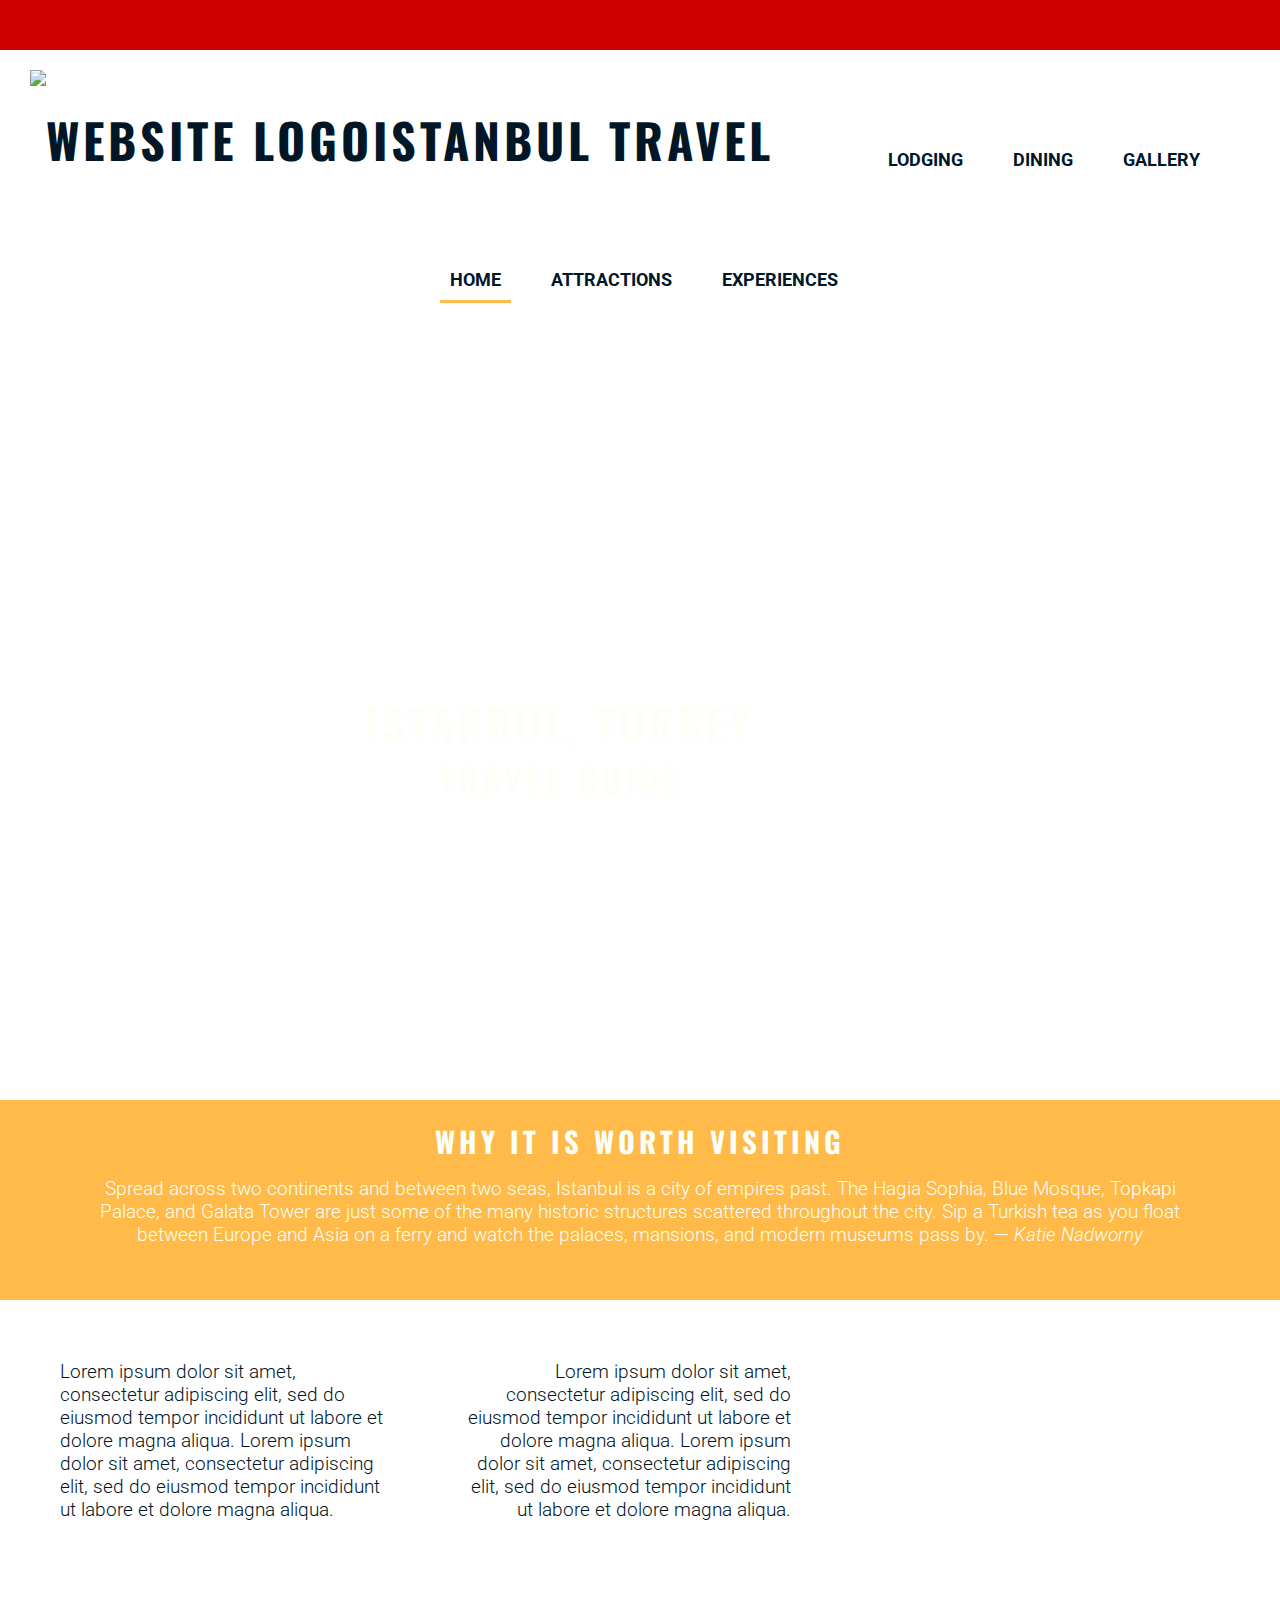
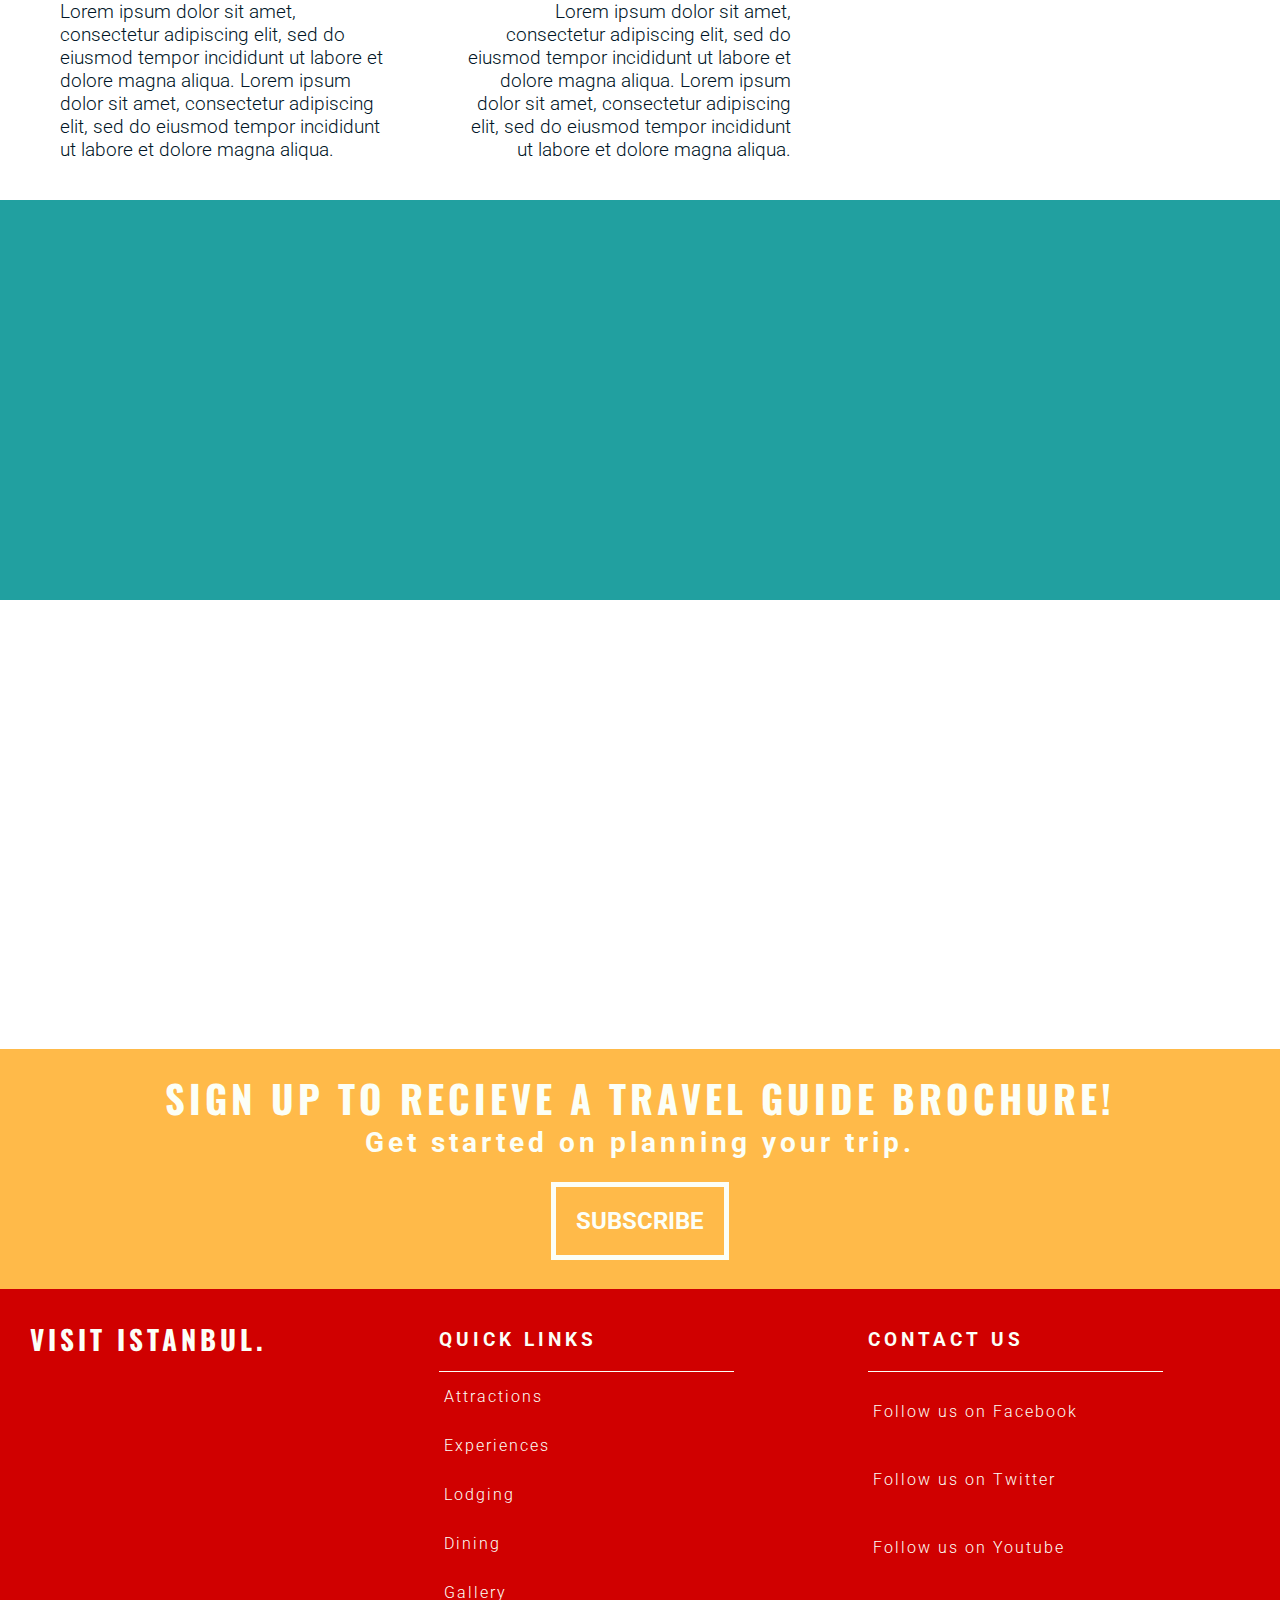
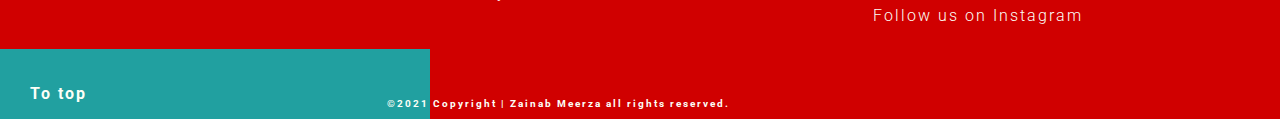
==== index.html @ cf49fd99 "Add 5 gallery slideshows to the attractions page with images and styling" ====
<!DOCTYPE html>
<html lang="en">

<head>
    <meta charset="UTF-8">
    <meta name="viewport" content="width=device-width, initial-scale=1.0">
    <meta name="description" content="Travel blog and guide for tourists viting Istanbul, Turkey">
    <meta name="keyword" content="turkey, istanbul, travel, tourist">
    
    <link rel="stylesheet" href="assets/css/style.css">
    <link rel="stylesheet" href="https://cdn.jsdelivr.net/npm/@fancyapps/ui/dist/fancybox.css"/>
    <link rel="shortcut icon" type="image/png" href="assets/images/logo1.png"/>
    <title>Istanbul Travel</title>
</head>

<body>

    <header>

         <div id="contact-us">
              <ul class="contact-icons">
                <li>
                    <a href="https://facebook.com" target="_blank" rel="noopener"
                       aria-label="Visit our Facebook page (opens in a new tab)"><i class="fab fa-facebook"></i></a>
                </li>
                <li>
                    <a href="https://twitter.com" target="_blank" rel="noopener"
                       aria-label="Visit our Twitter page (opens in a new tab)"><i class="fab fa-twitter-square"></i></a>
                </li>
                <li>
                    <a href="https://youtube.com" target="_blank" rel="noopener"
                       aria-label="Visit our Youtube page (opens in a new tab)"><i class="fab fa-youtube-square"></i></a>
                </li>
                <li>
                    <a href="https://instagram.com" target="_blank" rel="noopener"
                       aria-label="Visit our Instagram page (opens in a new tab)"><i class="fab fa-instagram"></i></a>
                </li>
              </ul>
        </div>

        <a href="index.html">
            <h1 id="title"> <img src="assets/images/logo1.png" alt="website logo" id="logo">Istanbul Travel</h1>
        </a>

        <nav>
            <ul id="menu">
                <li>
                    <a href="gallery.html">Gallery</a>
                </li>

                <li>
                    <a href="dining.html">Dining</a>
                </li>

                <li>
                    <a href="lodging.html">Lodging</a>
                </li>

                <li>
                    <a href="experiences.html">Experiences</a>
                </li>

                <li>
                    <a href="attractions.html">Attractions</a>
                </li>

                <li>
                    <a class="active" href="index.html">Home</a>
                </li>
            </ul>
        </nav>  

    </header>

    <section id="hero-outer">
        <div id="hero-image"></div>
        <div id="cover-text">
            <h2>Istanbul, Turkey</h2>
            <h3> Travel guide <i class="fas fa-plane"></i></h3>
        </div>
    </section>

    <section id="why-visit">
        <h2>Why it is worth visiting</h2>
        <p>
            Spread across two continents and between two seas, Istanbul is a city of empires past. 
            The Hagia Sophia, Blue Mosque, Topkapi Palace, and Galata Tower are just some of the 
            many historic structures scattered throughout the city. Sip a Turkish tea as you float 
            between Europe and Asia on a ferry and watch the palaces, mansions, and modern museums 
            pass by. — <em>Katie Nadworny</em>
        </p>
    </section>

    <section id="intro">
        <!-- <h2 id="welcome">Welcome</h2> -->

        <div id="left-about">
            <p>
                Lorem ipsum dolor sit amet, consectetur adipiscing elit, 
                sed do eiusmod tempor incididunt ut labore et dolore magna aliqua.
                Lorem ipsum dolor sit amet, consectetur adipiscing elit, 
                sed do eiusmod tempor incididunt ut labore et dolore magna aliqua.
            </p>
            <br>
            <p>
                Lorem ipsum dolor sit amet, consectetur adipiscing elit, 
                sed do eiusmod tempor incididunt ut labore et dolore magna aliqua.
                Lorem ipsum dolor sit amet, consectetur adipiscing elit, 
                sed do eiusmod tempor incididunt ut labore et dolore magna aliqua.
            </p>
        </div>

        <div id="right-about">
         
        </div>

        <div id="center-about">
            <p>
                Lorem ipsum dolor sit amet, consectetur adipiscing elit, 
                sed do eiusmod tempor incididunt ut labore et dolore magna aliqua.
                Lorem ipsum dolor sit amet, consectetur adipiscing elit, 
                sed do eiusmod tempor incididunt ut labore et dolore magna aliqua.
            </p>
            <br>
            <p>
                Lorem ipsum dolor sit amet, consectetur adipiscing elit, 
                sed do eiusmod tempor incididunt ut labore et dolore magna aliqua.
                Lorem ipsum dolor sit amet, consectetur adipiscing elit, 
                sed do eiusmod tempor incididunt ut labore et dolore magna aliqua.
            </p>
        </div>
    </section>

    <section id="video">
        <iframe width="560" height="315" src="https://www.youtube.com/embed/7A1q7v4btbk"
         title="YouTube video player" frameborder="0" allow="accelerometer; autoplay; clipboard-write; encrypted-media; gyroscope; picture-in-picture" 
         allowfullscreen></iframe>
         <iframe width="560" height="315" src="https://www.youtube.com/embed/eV6lTEY95yY" 
         title="YouTube video player" frameborder="0" allow="accelerometer; autoplay; clipboard-write; encrypted-media; gyroscope; picture-in-picture" 
         allowfullscreen></iframe> 
    </section>

    <section id="map">
        <iframe src="https://www.google.com/maps/embed?pb=!1m18!1m12!1m3!1d770809.0860158126!2d28.45174621544522!3d41.003964328513874!2m3!1f0!2f0!3f0!3m2!1i1024!2i768!4f13.1!3m3!1m2!1s0x14caa7040068086b%3A0xe1ccfe98bc01b0d0!2s%C4%B0stanbul%2C%20Turkey!5e0!3m2!1sen!2suk!4v1627329019894!5m2!1sen!2suk" width="600" height="450" style="border:0;" allowfullscreen="" loading="lazy"></iframe>
    </section>

    <section id="sign-up">
        <h2 class="fix-gap">Sign up to recieve a travel guide brochure! </h2>
        <h3 class="fix-gap">Get started on planning your trip.</h3>
        <br>
        <a href="form.html" target="_blank" rel="noopener"
            aria-label="opens the sign up form (opens in a new tab)">Subscribe</a>
    </section>

    <footer>
        <div id="left">
            <h2>Visit Istanbul.</h2>
            
        </div>
        <div id="right">
            <h3>contact us</h3>
            <ul class="contact-footer">
                <li>
                    <a href="https://facebook.com" target="_blank" rel="noopener"
                       aria-label="Visit our Facebook page (opens in a new tab)"><i class="fab fa-facebook"></i>
                        Follow us on Facebook</a>
                </li>
                <li>
                    <a href="https://twitter.com" target="_blank" rel="noopener"
                       aria-label="Visit our Twitter page (opens in a new tab)"><i class="fab fa-twitter-square"></i>
                        Follow us on Twitter</a>
                </li>
                <li>
                    <a href="https://youtube.com" target="_blank" rel="noopener"
                       aria-label="Visit our Youtube page (opens in a new tab)"><i class="fab fa-youtube-square"></i>
                        Follow us on Youtube</a>
                </li>
                <li>
                    <a href="https://instagram.com" target="_blank" rel="noopener"
                       aria-label="Visit our Instagram page (opens in a new tab)"><i class="fab fa-instagram"></i>
                        Follow us on Instagram</a>
                </li>
              </ul>
              
        </div>

        <div id="center">
            <h3>quick links</h3>
            <ul>
                <li>Attractions</li>
                <li>Experiences</li>
                <li>Lodging</li>
                <li>Dining</li>
                <li>Gallery</li>
            </ul>
            
        </div>

        <div id="to-top">
            <a href="index.html"><h4>To top <i class="fas fa-arrow-circle-up"> </i></h4></a>
        </div>
        <h5>©2021 Copyright | Zainab Meerza all rights reserved.</h5>
    </footer>

    <!-- font awesome script -->
    <script src="https://kit.fontawesome.com/3691efe897.js" crossorigin="anonymous"></script>
    <!-- fancy box script
    <script src="https://cdn.jsdelivr.net/npm/@fancyapps/ui/dist/fancybox.umd.js"></script>  -->
</body>

</html>
---- assets/css/style.css ----
@import url('https://fonts.googleapis.com/css2?family=Lato:wght@300&family=Oswald&family=Roboto:wght@300&display=swap');
/*@import { Fancybox, Carousel, Panzoom } from "@fancyapps/ui";
@import "@fancyapps/ui/dist/fancybox.css";*/

* {
    margin: 0;
    padding: 0;
    border: none;
}

body{
    font-family: Roboto, sans-serif;
    font-weight: 300;
    color: #011627;
}

/* heading and logo */

h1, h2 {
    font-family: Oswald, sans-serif;
    text-transform: uppercase;
    letter-spacing: 4px;
    color: #011627;
}

#title{
    float: left;
    font-size: 300%;
    margin-left: 30px;
}

header img{
    height: 110px;
    margin-top: 20px;
}

#menu{
    font-size: 110%;
    text-transform: uppercase;
    margin: 40px;
}

#menu, #logo, #title {
    line-height: 140px;
}

#menu li{
    float: right;
    list-style-type: none;
    margin-right: 30px;
}

#menu a{
    text-decoration: none;
    font-weight: bold;
    color: inherit;
    padding:10px;
}

#menu a:hover{
    border: 1px solid #011627;
    background-color: #FFBA49;
}

.active {
    border-bottom: 3px solid #FFBA49;
}

#contact-us{
    background-color: #D00000;
    height: 50px;
}

.contact-icons{
    text-align: right;
}

.contact-icons > li{
    display: inline;  
}

.contact-icons i{
    color: #fcfff7; 
    margin-right: 30px;
    font-size: 160%;
    padding-top: 10px;

}

.fa-facebook:hover,
.fa-twitter-square:hover,
.fa-youtube-square:hover,
.fa-instagram:hover{
    color: #FFBA49;
}

/* hero image */
#hero-outer {
    height: 750px;
    width: 100%;
    overflow: hidden;

    position: relative;
}

#hero-image {
    height: 750px;
    width: 100%;
    background: url('../images/image3.jpg') no-repeat center center;
    background-size: cover;
}

#cover-text, #cover-text h2{
    color: #fcfff7;
}

#cover-text{
    font-size: 180%;
    font-family: Oswald, sans-serif;
    text-transform: uppercase;
    letter-spacing: 4px;

    width: 400px;
    height: 200px;

    padding-top: 40px;
    padding-left: 10px;

   

    bottom: 210px;
    right: 520px;
    text-align: center;

    position: absolute;
}

#why-visit{
    height: 200px;
    background-color: #FFBA49;
    color: #fcfff7;
    font-size: larger;
    text-align: center;
    padding-left: 100px;
    padding-right: 100px;
}

#why-visit h2{
    color: #fcfff7;
    margin-bottom: 15px;
    padding-top: 20px;
}

/* introduction section */
#intro{
    height: 500px;
}
#right-about{

    width: 33%;
    float: right;
    
    padding-top: 500px;
    background: url('../images/center_intro.jpeg') no-repeat center center;
    background-size: cover;

   
   /* padding-top: 700px;
    background: url('../images/right_intro.jpeg') no-repeat center center;
    background-size: cover;*/
}

#left-about{
    width: 33%;
    float: left;
   /* padding-top: 700px;
    background: url('../images/left_intro.jpeg') no-repeat center center;
    background-size: cover;*/

}

#center-about{
    width: 33%;
    margin: 0 auto;
   
}

#left-about p {
    font-size: larger;
    color: #011627;
    margin-left: 60px;
    padding-top: 60px;
    padding-right: 30px;
}
#center-about p{
    font-size: larger;
    color: #011627;
    margin-right: 60px;
    padding-top: 60px;
    padding-left: 30px;
    text-align: right;

}

/* video section */
#video{
    height: 400px;
    /*background-image: linear-gradient( white, #21A0A0);*/
    background-color: #21A0A0;
}
#video iframe{
    padding-top: 43px;
    margin-left: 105px;
    display: inline-block;
}

/* map section */
#map iframe{
    width: 100%;
    margin-bottom: -5px;

}

.fix-gap{
    margin-top: 0px;
}

/* sign up go to form section */
#sign-up{
    height: 220px;
    background-color: #FFBA49;
    color: #fcfff7;
    font-size: 150%;
    text-align: center;
    padding-top: 20px;
}

#sign-up h2{
    color: #fcfff7;
    font-size: 160%;
}
#sign-up h3{
    padding-bottom: 20px;
    letter-spacing: 4px;
}
#sign-up a{
    text-decoration: none;
    font: Oswald, sans-serif;
    color: #fcfff7;
    font-weight: bold;
    text-transform: uppercase;
    padding: 20px;
    border: 5px solid #fcfff7;
}

#sign-up a:hover{
    color: #FFBA49;
    background-color:#fcfff7;
}

/* footer */
footer{
    height: 400px;
    background-color: #D00000;
    color: #fcfff7;
    padding-top: 30px;
    position: relative;
}

footer li{
    padding:15px;
    list-style: none;
    letter-spacing: 2px;

}
footer a{
    text-decoration: none;
    color:#fcfff7;
}
footer h2{
    color:#fcfff7;
    margin-left: 30px;
    font-size: 170%;
    letter-spacing: 4px;
}

footer h3{
    margin-left: 10px;
    padding-bottom: 20px;
    padding-top: 10px;
    letter-spacing: 4px;
    text-transform: uppercase;
    border-bottom: 1px solid #fcfff7;;
    width: 70%;
}
#right{
    width: 33%;
    float: right;
}

#left{
    width: 33%;
    float: left;
}
#center{
    width: 33%;
    margin: 0 auto;
}

footer i{
    font-size: 200%;
}

footer li:hover, footer a:hover{
    color: #FFBA49;
}

#to-top{
    background-color: #21A0A0;
    position: absolute;
    bottom: 0;
    width: 32%;
    height: 50px;
    padding-left: 20px;
    padding-top: 20px;
}
#to-top h4{
    margin-left: 10px;
    letter-spacing: 2px;
}

#to-top i{
    padding-left: 20px;
}

footer h5{
    position: absolute;
    bottom:10px;
    right:550px;
    letter-spacing: 2px;
    font-size:10px
}

.gap{
    height: 500px;
}

/* Form */

.form-section {
    clear: left;
    background: url("../images/hotel3.jpg");
    background-size: cover;
    background-position: center;
    height: 900px;
}

.signup-form{
    margin: 150px 10% 0 0;
    color: #fff;
    background-color: rgba(60, 60, 60, 0.6);
    max-width: 500px;
    position: absolute;
    left: 10%;
    padding: 30px;
    
}


.signup-form h2{
    color: #fafafa;
    margin-bottom: 20px;
    text-align: center;
}

.text-input{
    background: transparent;
    color: #fafafa;
    width: 100%;
    height: 25px;
    margin: 5px 0 20px 0;
    border: 1px solid #fafafa;
    border-radius: 2px;
    display: inline;
}

.text-input:hover{
    border-color: #FFBA49;
}

.join-button{
    margin-top: 20px;
    border-radius: 2px;
    padding: 15px 32px 15px 32px;
    text-align: center;
    font-size: 100%;
    background-color: #21A0A0;
    color: #fafafa;
    display: block;
    text-transform: uppercase;
    font-family: Oswald, sans-serif;
    letter-spacing: 4px;
}

.join-button:hover{
    background-color: #fafafa;
    color: #21A0A0;
    
}

/* ATTRACTIONS */
.slidershow{
    background-color: black;
    width: 40%;
    height: 400px;
    overflow: hidden;
    position: relative;
}

.navigation{
    position: absolute ;
    bottom: 20px;
    left: 50%;
    transform: translateX(-50%);
    display: flex;
}

.bar{
    width: 50px;
    height: 10px;
    border: 2px solid white;
    margin: 6px;
    cursor: pointer;
    transition: 0.4s;
}

.bar:hover{
    background: #FFF;
}

input[name="r"]{
    position: absolute;
    visibility: hidden;
}


.slides{
    width: 100%;
    height: 400px;
    display: flex;

}

.slide{
    width: 100%;
    transition: 0.6s;
}

.slide img{
    width: auto;
    height: 400px;
}

#r1:checked ~ .s1{
    margin-left: 0;
}
#r2:checked ~ .s1{
    margin-left: -100%;
}
#r3:checked ~ .s1{
    margin-left: -200%;
}
#r4:checked ~ .s1,.t1{
    margin-left: -300%;
}

#r5:checked ~ .s2{
    margin-left: 0;
}
#r6:checked ~ .s2{
    margin-left: -100%;
}
#r7:checked ~ .s2{
    margin-left: -200%;
}
#r8:checked ~ .s2,.t2{
    margin-left: -300%;
}

#r9:checked ~ .s3{
    margin-left: 0;
}
#r10:checked ~ .s3{
    margin-left: -50%;
}
#r11:checked ~ .s3{
    margin-left: -70%;
}
#r12:checked ~ .s3,.t3{
    margin-left: -90%;
}

#r13:checked ~ .s4{
    margin-left: 0;
}
#r14:checked ~ .s4{
    margin-left: -100%;
}
#r15:checked ~ .s4{
    margin-left: -200%;
}
#r16:checked ~ .s4,.t4{
    margin-left: -300%;
}

#r17:checked ~ .s5{
    margin-left: 0;
}
#r18:checked ~ .s5{
    margin-left: -100%;
}
#r19:checked ~ .s5{
    margin-left: -200%;
}
#r20:checked ~ .s5,.t5{
    margin-left: -300%;
}


.slideshow-item-text{
    max-width: 50%;
    position: absolute;
    top: 50%;
    left:0;
    transform: translateY(-50%);
    background-color: #3333339f;
    color: white;
    padding: 10rem 5rem;
}

.slideshow-item-text h5{
    font-size: 5rem;
    font-family: 'Roboto',sans-serif;
    letter-spacing: 3px;
    margin-bottom: 2.5rem;
}

.slideshow-item-text p{
    font-size: 1.8rem;
    font-family: 'Roboto',sans-serif;
    letter-spacing: 1px;
    font-weight: 300;
    text-align: justify;
}
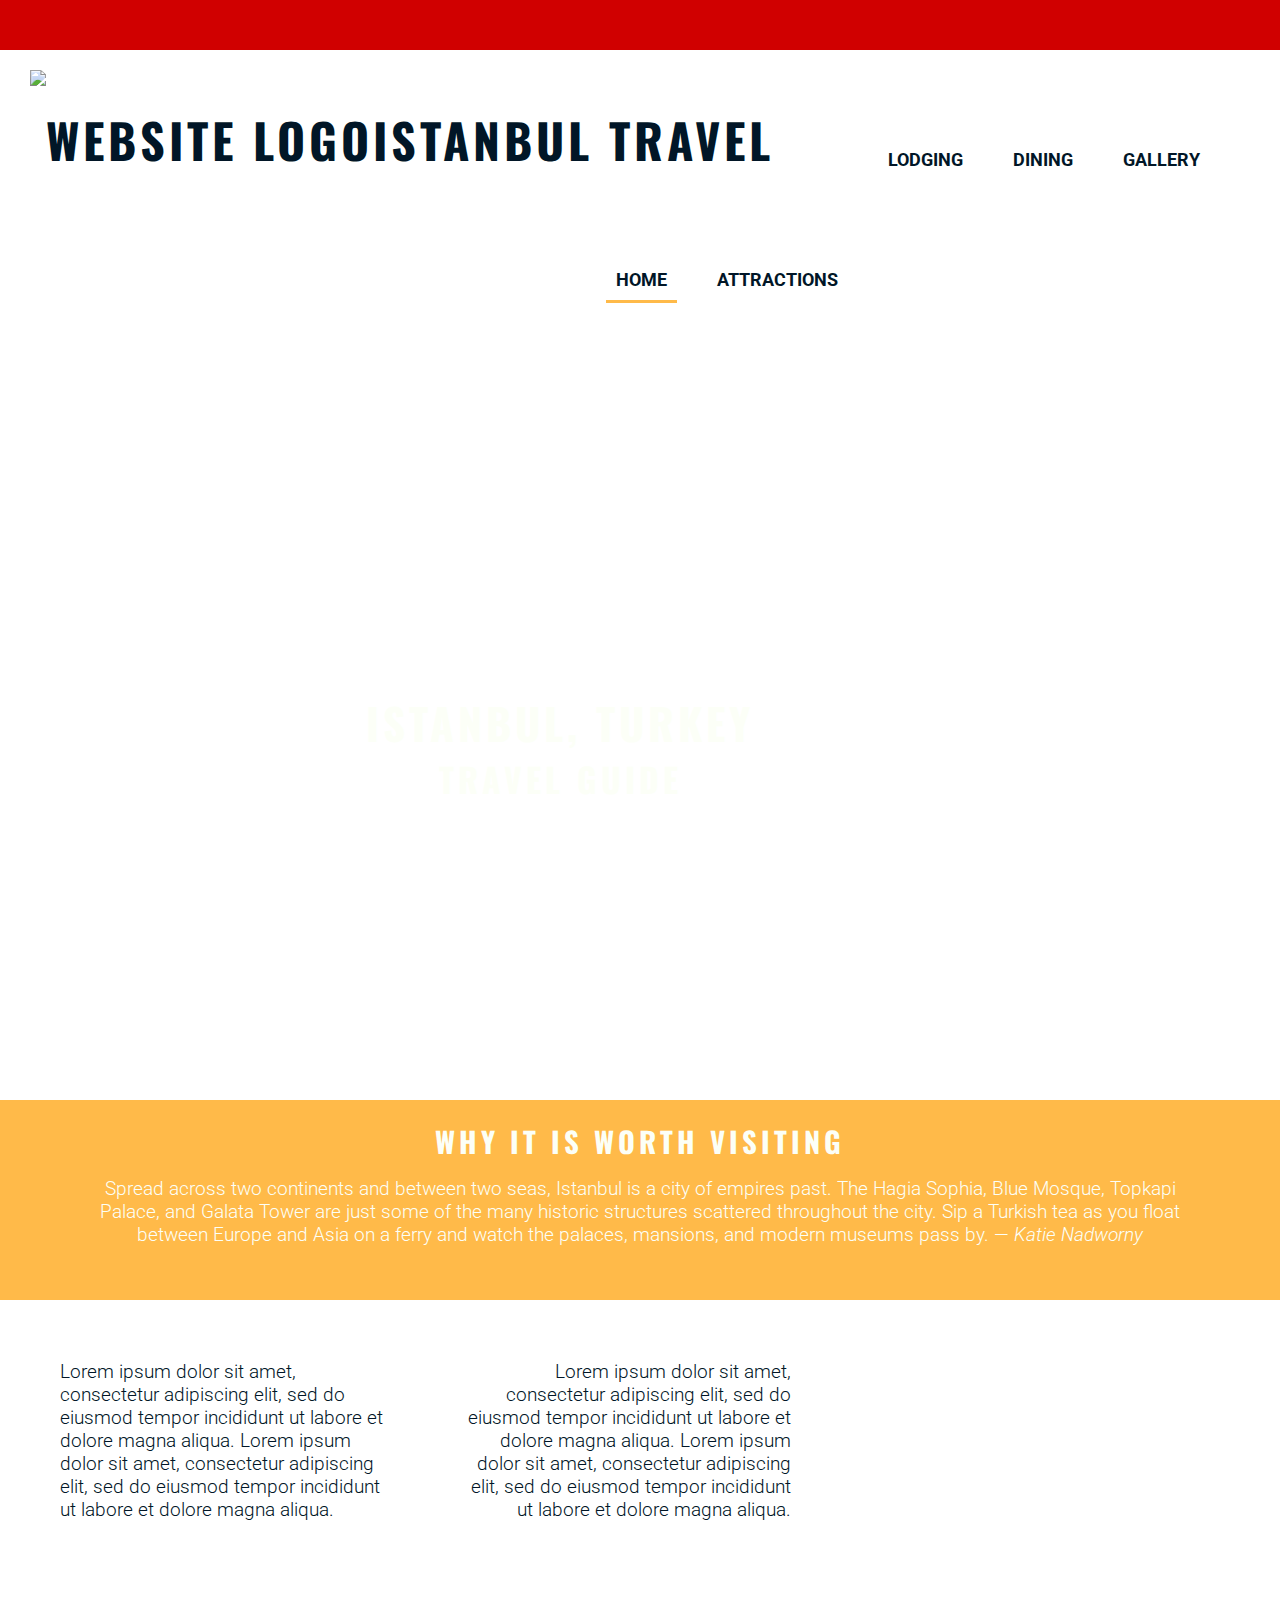
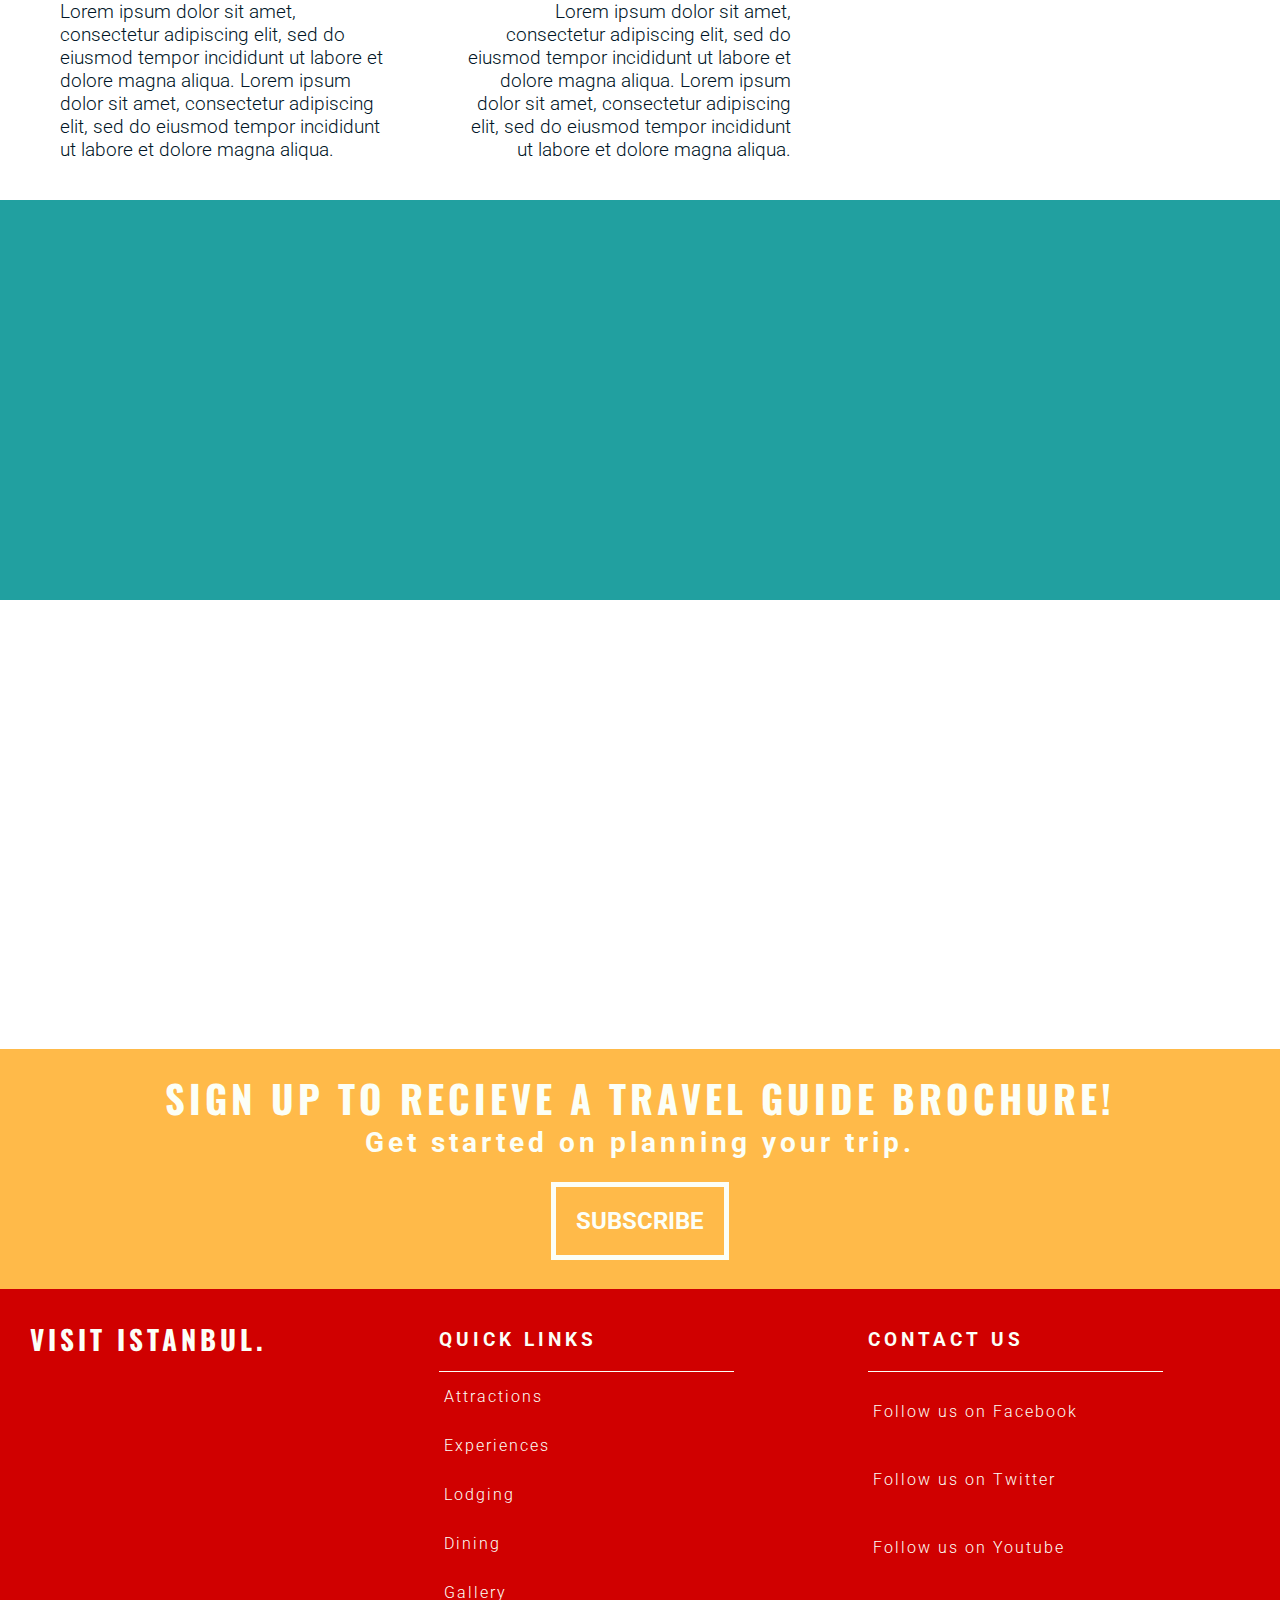
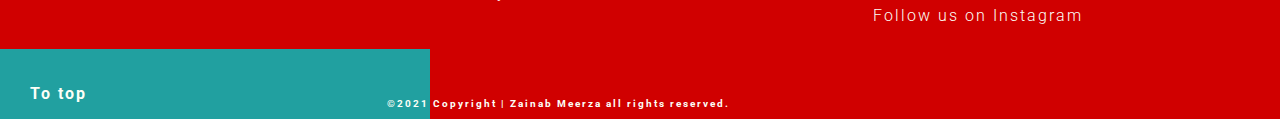
==== commit b60669a8: "Fix image sizes and positioning in the gallery" ====
--- a/index.html
+++ b/index.html
@@ -7,8 +7,10 @@
     <meta name="description" content="Travel blog and guide for tourists viting Istanbul, Turkey">
     <meta name="keyword" content="turkey, istanbul, travel, tourist">
     
+   
+    <!-- <link rel="stylesheet" href="https://cdn.jsdelivr.net/npm/@fancyapps/ui/dist/fancybox.css"/> -->
+    <link rel="stylesheet" href="https://cdn.jsdelivr.net/gh/fancyapps/fancybox@3.5.6/dist/jquery.fancybox.min.css">
     <link rel="stylesheet" href="assets/css/style.css">
-    <link rel="stylesheet" href="https://cdn.jsdelivr.net/npm/@fancyapps/ui/dist/fancybox.css"/>
     <link rel="shortcut icon" type="image/png" href="assets/images/logo1.png"/>
     <title>Istanbul Travel</title>
 </head>
@@ -54,10 +56,6 @@
 
                 <li>
                     <a href="lodging.html">Lodging</a>
-                </li>
-
-                <li>
-                    <a href="experiences.html">Experiences</a>
                 </li>
 
                 <li>
@@ -144,6 +142,8 @@
         <iframe src="https://www.google.com/maps/embed?pb=!1m18!1m12!1m3!1d770809.0860158126!2d28.45174621544522!3d41.003964328513874!2m3!1f0!2f0!3f0!3m2!1i1024!2i768!4f13.1!3m3!1m2!1s0x14caa7040068086b%3A0xe1ccfe98bc01b0d0!2s%C4%B0stanbul%2C%20Turkey!5e0!3m2!1sen!2suk!4v1627329019894!5m2!1sen!2suk" width="600" height="450" style="border:0;" allowfullscreen="" loading="lazy"></iframe>
     </section>
 
+
+
     <section id="sign-up">
         <h2 class="fix-gap">Sign up to recieve a travel guide brochure! </h2>
         <h3 class="fix-gap">Get started on planning your trip.</h3>
@@ -187,11 +187,11 @@
         <div id="center">
             <h3>quick links</h3>
             <ul>
-                <li>Attractions</li>
-                <li>Experiences</li>
-                <li>Lodging</li>
-                <li>Dining</li>
-                <li>Gallery</li>
+                <li><a href="attractions.html">Attractions</a></li>
+                <li><a href="experiences.html">Experiences</a></li>
+                <li><a href="Loding.html">Lodging</a></li>
+                <li><a href="Dining.html">Dining</a></li>
+                <li><a href="Gallery.html">Gallery</a></li>
             </ul>
             
         </div>
@@ -204,8 +204,9 @@
 
     <!-- font awesome script -->
     <script src="https://kit.fontawesome.com/3691efe897.js" crossorigin="anonymous"></script>
-    <!-- fancy box script
-    <script src="https://cdn.jsdelivr.net/npm/@fancyapps/ui/dist/fancybox.umd.js"></script>  -->
+    <!-- fancy box script -->
+    <script src="https://cdnjs.cloudflare.com/ajax/libs/jquery/3.3.1/jquery.slim.min.js"></script>
+    <script src="https://cdn.jsdelivr.net/gh/fancyapps/fancybox@3.5.6/dist/jquery.fancybox.min.js"></script>
 </body>
 
 </html>--- a/assets/css/style.css
+++ b/assets/css/style.css
@@ -1,6 +1,6 @@
 @import url('https://fonts.googleapis.com/css2?family=Lato:wght@300&family=Oswald&family=Roboto:wght@300&display=swap');
 /*@import { Fancybox, Carousel, Panzoom } from "@fancyapps/ui";
-@import "@fancyapps/ui/dist/fancybox.css";*/
+@import "@fancyapps/ui/dist/fancybox.css"; */
 
 * {
     margin: 0;
@@ -265,6 +265,7 @@
     color: #fcfff7;
     padding-top: 30px;
     position: relative;
+    margin-bottom: 0;
 }
 
 footer li{
@@ -461,6 +462,19 @@
     height: 400px;
 }
 
+
+#page-title{
+    height:200px;
+    background-color:#FFBA49;
+    margin-top: 180px;
+}
+#page-title h2{
+   text-align: center;
+   color: white;
+   font-size: 320%;
+   padding-top: 50px;
+}
+/* SLIDESHOW 1 - HAGIA SOPHIA */
 #r1:checked ~ .s1{
     margin-left: 0;
 }
@@ -474,6 +488,7 @@
     margin-left: -300%;
 }
 
+/* SLIDESHOW 2 - BLUE MOSQUE */
 #r5:checked ~ .s2{
     margin-left: 0;
 }
@@ -487,19 +502,21 @@
     margin-left: -300%;
 }
 
+/*SLIDESHOW 3 - BOSPHORUS */
 #r9:checked ~ .s3{
     margin-left: 0;
 }
 #r10:checked ~ .s3{
-    margin-left: -50%;
+    margin-left: -100%;
 }
 #r11:checked ~ .s3{
-    margin-left: -70%;
+    margin-left: -200%;
 }
 #r12:checked ~ .s3,.t3{
-    margin-left: -90%;
-}
-
+    margin-left: -300%;
+}
+
+/*SLIDESHOW 4 - GRAND BAZAAR */
 #r13:checked ~ .s4{
     margin-left: 0;
 }
@@ -513,6 +530,7 @@
     margin-left: -300%;
 }
 
+/*SLIDESHOW 5 - BASILICA CISTERN */
 #r17:checked ~ .s5{
     margin-left: 0;
 }
@@ -526,29 +544,52 @@
     margin-left: -300%;
 }
 
-
-.slideshow-item-text{
-    max-width: 50%;
-    position: absolute;
-    top: 50%;
-    left:0;
-    transform: translateY(-50%);
-    background-color: #3333339f;
-    color: white;
-    padding: 10rem 5rem;
-}
-
-.slideshow-item-text h5{
-    font-size: 5rem;
-    font-family: 'Roboto',sans-serif;
-    letter-spacing: 3px;
-    margin-bottom: 2.5rem;
-}
-
-.slideshow-item-text p{
-    font-size: 1.8rem;
-    font-family: 'Roboto',sans-serif;
-    letter-spacing: 1px;
-    font-weight: 300;
+.gallery-left{
+    float: left;
+    width: 100%;
+}
+
+.gallery-right{
+    float: right;
+    width: 100%;
+}
+
+.attractions-section h2{
+    float: right;
+    padding-top: 20px;
+    margin-right: 180px;
+    color: #011627;
+    font-size: 250%;
+    border-bottom: 1px solid #011627; 
+}
+
+.attractions-section p{
+    float: right;
+    width:40%;
+    clear: both;
+    font-size: 150%;
+    display: inline-flex;
+    padding-top: 30px;
+    padding-right: 180px;
     text-align: justify;
-}+}
+/* GALLERY */
+#gallery{
+    height: 1025px;
+}
+#extra{
+    height: 10px;
+    background-color: white;
+}
+
+#gallery img{
+    padding: 0px;
+    margin: 0;
+    
+}
+#gallery-bg{
+    height:1025px;
+}
+/*DINING*/
+/* MEET THE TEAM INFO */
+
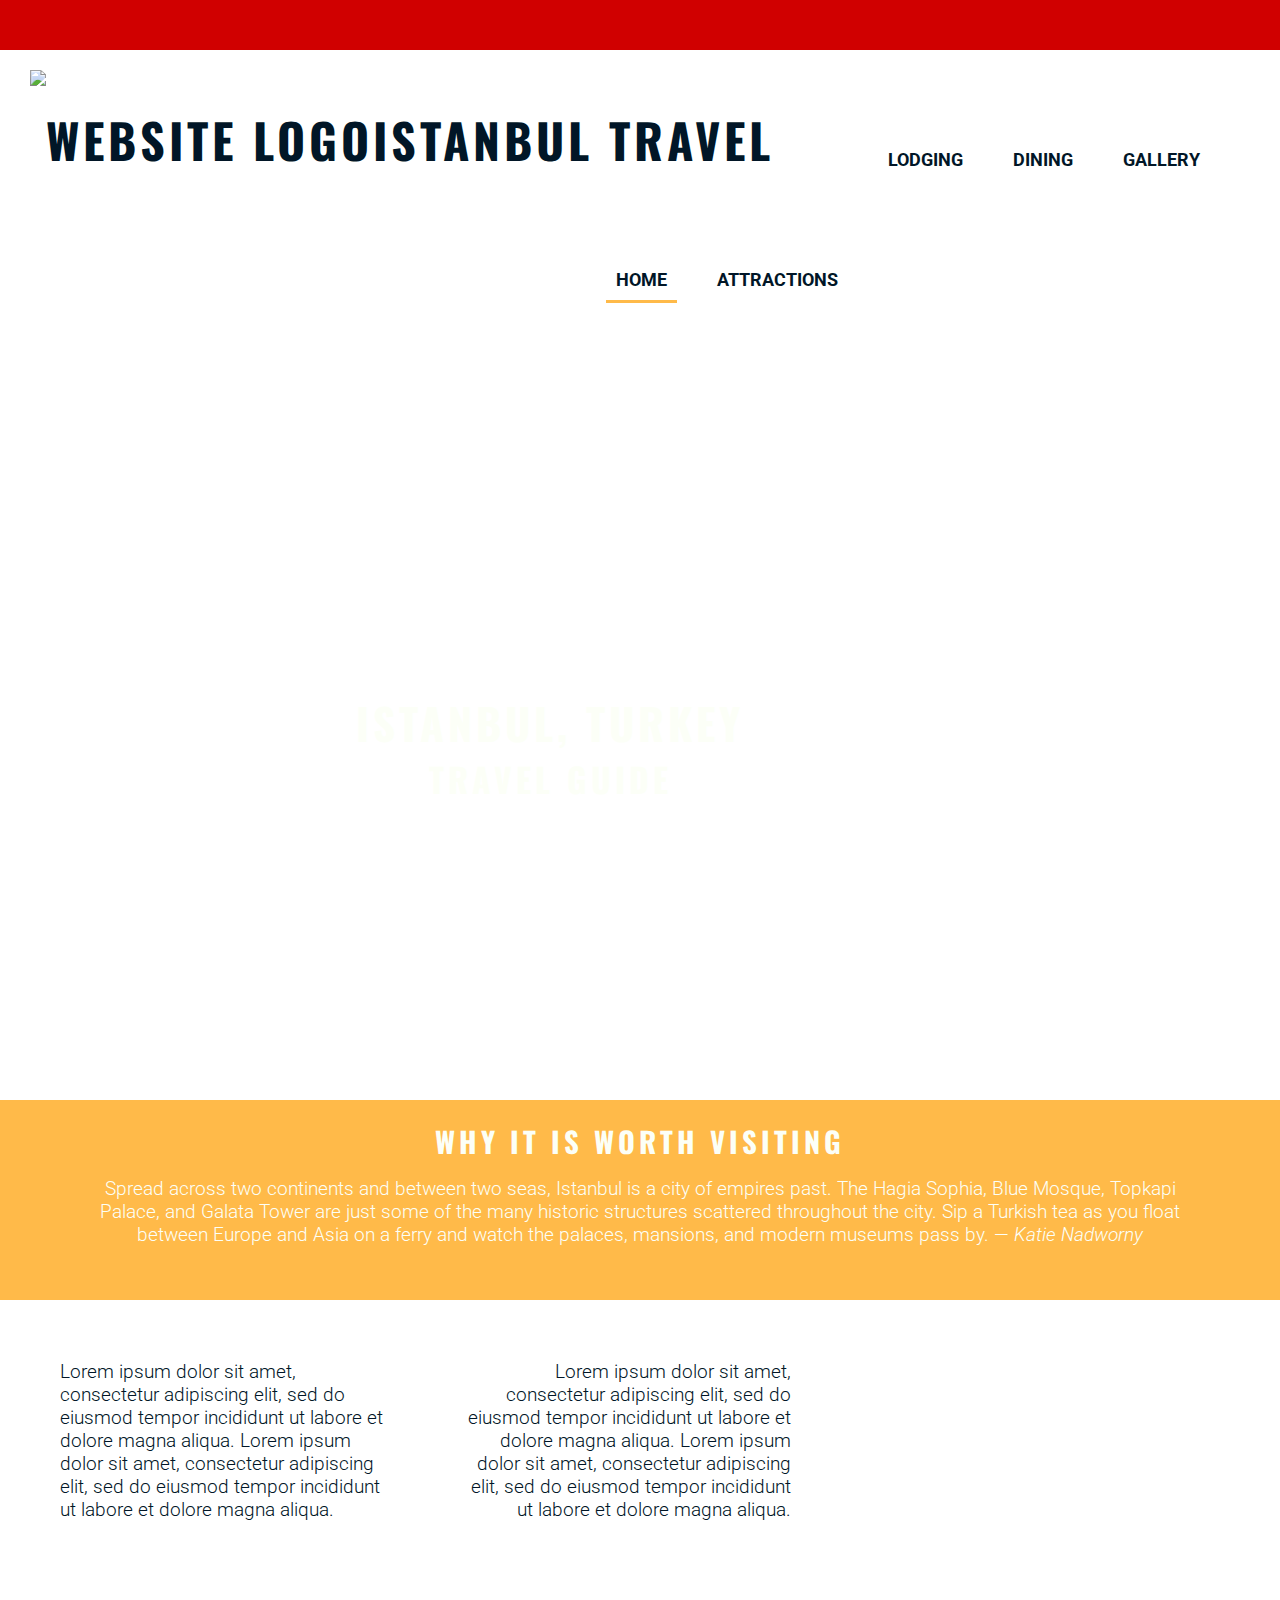
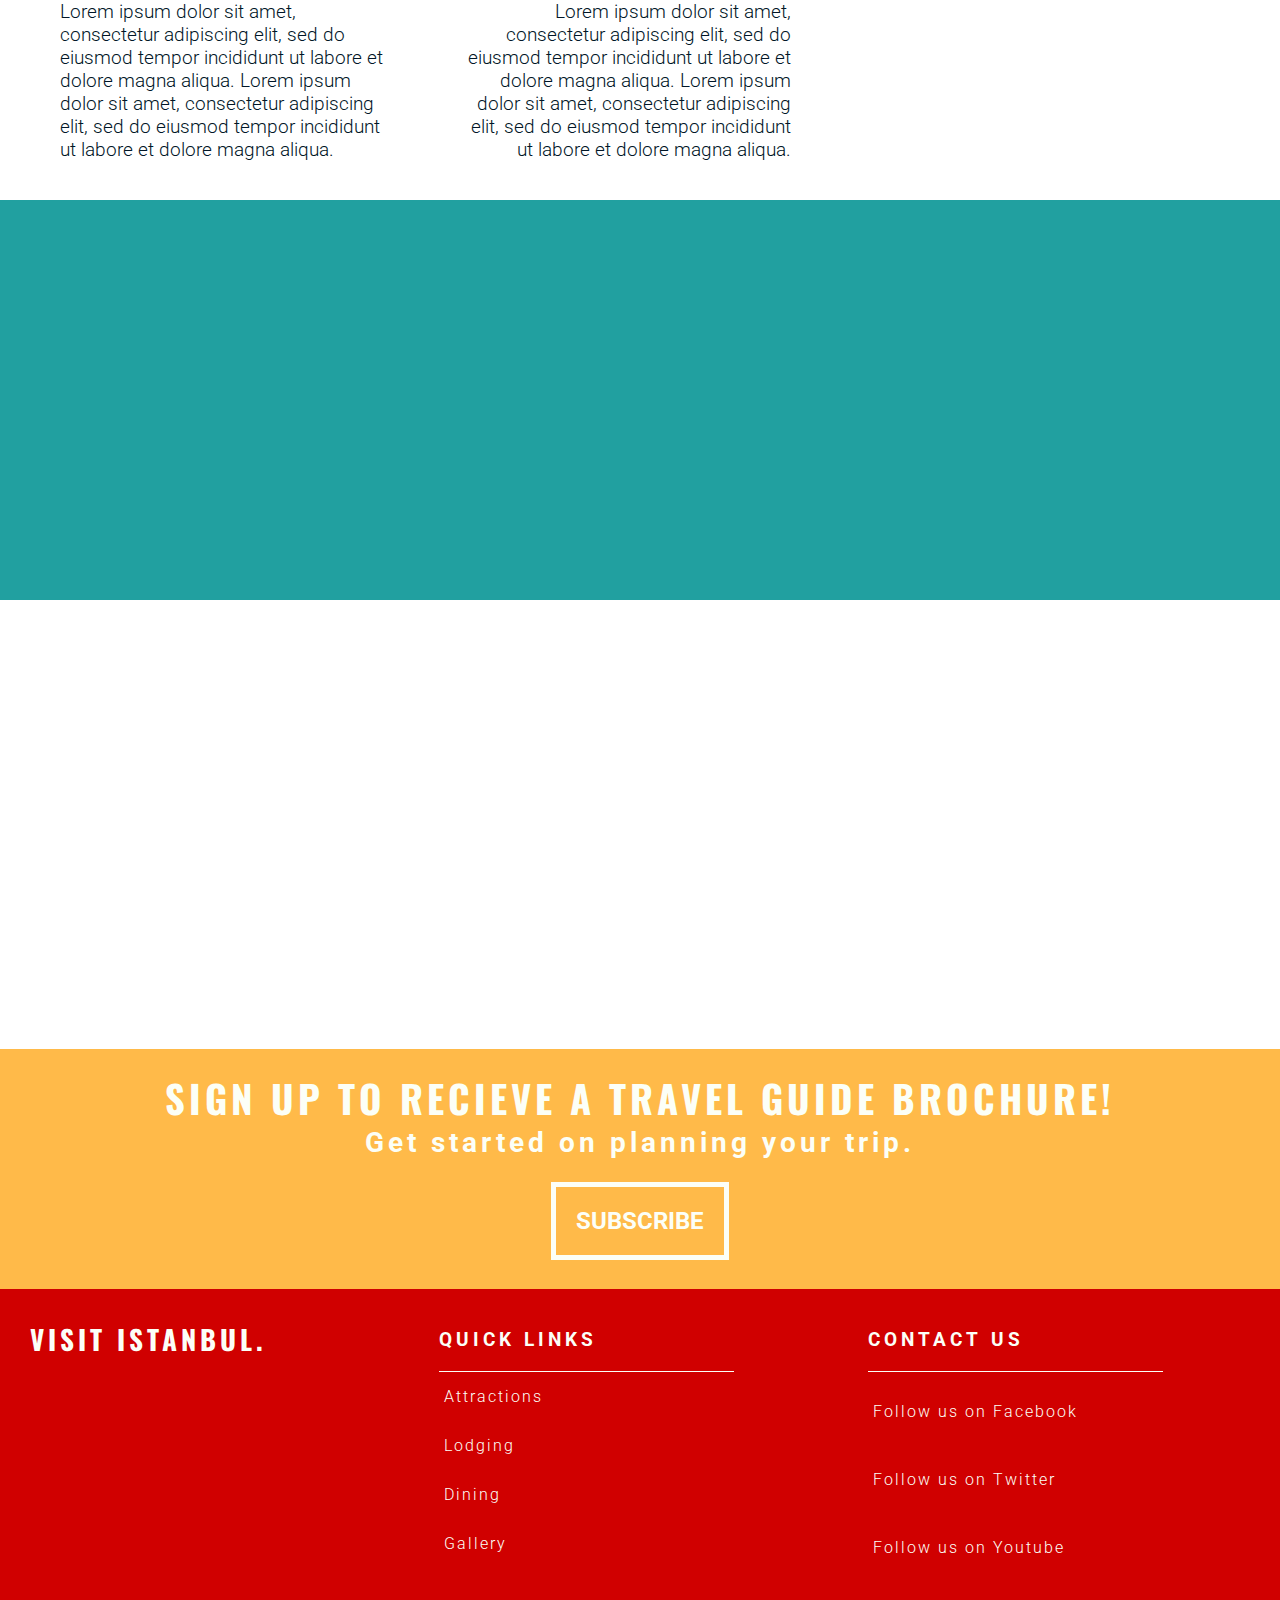
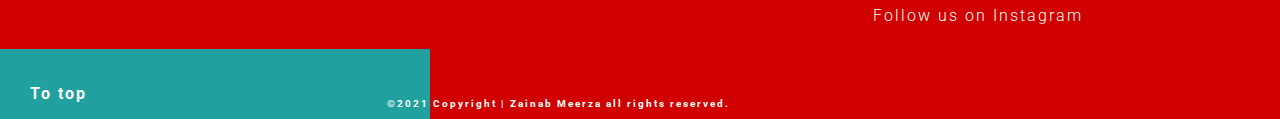
==== commit 3491cffb: "Add thumbnail images to the gallery" ====
--- a/index.html
+++ b/index.html
@@ -17,27 +17,86 @@
 
 <body>
 
+
+
+
     <header>
 
-         <div id="contact-us">
-              <ul class="contact-icons">
+        
+
+       <!-- <nav> 
+            <div class="home">
+                
+            <a href="index.html">
+            <img class="no-yellow" src="assets/images/logo1.png" alt="logo" height="110px">
+            <h1 id="title" >Istanbul Travel</h1>
+            </a>
+    
+            </div>
+            
+            
+            <ul class ="nav-links">
+                <li><a class="active" href="index.html">Home</a></li>
+                <li><a  href="nav-test.html">Attractions</a></li>
+                <li><a  href="lodging.html">Lodging </a></li>
+                <li><a href="dining.html"> Dining</a></li>
+                <li><a href="gallery.html"> Gallery</a></li>
+            </ul>
+    
+            <div class="mobile">
+                <div class="line1"></div>
+                <div class="line2"></div>
+                <div class="line3"></div>
+            </div>
+    
+        </nav>
+
+        <div id="contact-us">
+            <ul class="contact-icons">
+              <li>
+                  <a href="https://facebook.com" target="_blank" rel="noopener"
+                     aria-label="Visit our Facebook page (opens in a new tab)"><i class="fab fa-facebook"></i></a>
+              </li>
+              <li>
+                  <a href="https://twitter.com" target="_blank" rel="noopener"
+                     aria-label="Visit our Twitter page (opens in a new tab)"><i class="fab fa-twitter-square"></i></a>
+              </li>
+              <li>
+                  <a href="https://youtube.com" target="_blank" rel="noopener"
+                     aria-label="Visit our Youtube page (opens in a new tab)"><i class="fab fa-youtube-square"></i></a>
+              </li>
+              <li>
+                  <a href="https://instagram.com" target="_blank" rel="noopener"
+                     aria-label="Visit our Instagram page (opens in a new tab)"><i class="fab fa-instagram"></i></a>
+              </li>
+            </ul>
+
+
+    
+      </div> -->
+
+    
+    
+
+            <div id="contact-us">
+                <ul class="contact-icons">
                 <li>
                     <a href="https://facebook.com" target="_blank" rel="noopener"
-                       aria-label="Visit our Facebook page (opens in a new tab)"><i class="fab fa-facebook"></i></a>
+                        aria-label="Visit our Facebook page (opens in a new tab)"><i class="fab fa-facebook"></i></a>
                 </li>
                 <li>
                     <a href="https://twitter.com" target="_blank" rel="noopener"
-                       aria-label="Visit our Twitter page (opens in a new tab)"><i class="fab fa-twitter-square"></i></a>
+                        aria-label="Visit our Twitter page (opens in a new tab)"><i class="fab fa-twitter-square"></i></a>
                 </li>
                 <li>
                     <a href="https://youtube.com" target="_blank" rel="noopener"
-                       aria-label="Visit our Youtube page (opens in a new tab)"><i class="fab fa-youtube-square"></i></a>
+                        aria-label="Visit our Youtube page (opens in a new tab)"><i class="fab fa-youtube-square"></i></a>
                 </li>
                 <li>
                     <a href="https://instagram.com" target="_blank" rel="noopener"
-                       aria-label="Visit our Instagram page (opens in a new tab)"><i class="fab fa-instagram"></i></a>
-                </li>
-              </ul>
+                        aria-label="Visit our Instagram page (opens in a new tab)"><i class="fab fa-instagram"></i></a>
+                </li>
+                </ul>
         </div>
 
         <a href="index.html">
@@ -188,7 +247,6 @@
             <h3>quick links</h3>
             <ul>
                 <li><a href="attractions.html">Attractions</a></li>
-                <li><a href="experiences.html">Experiences</a></li>
                 <li><a href="Loding.html">Lodging</a></li>
                 <li><a href="Dining.html">Dining</a></li>
                 <li><a href="Gallery.html">Gallery</a></li>
--- a/assets/css/style.css
+++ b/assets/css/style.css
@@ -125,6 +125,7 @@
 
     padding-top: 40px;
     padding-left: 10px;
+    padding-right: 10px;
 
    
 
@@ -210,7 +211,7 @@
 }
 #video iframe{
     padding-top: 43px;
-    margin-left: 105px;
+    margin-left: 6%;
     display: inline-block;
 }
 
@@ -437,6 +438,7 @@
 
 .bar:hover{
     background: #FFF;
+    
 }
 
 input[name="r"]{
@@ -463,17 +465,18 @@
 }
 
 
-#page-title{
+.page-title{
     height:200px;
     background-color:#FFBA49;
     margin-top: 180px;
 }
-#page-title h2{
+.page-title h2{
    text-align: center;
    color: white;
    font-size: 320%;
    padding-top: 50px;
 }
+
 /* SLIDESHOW 1 - HAGIA SOPHIA */
 #r1:checked ~ .s1{
     margin-left: 0;
@@ -577,19 +580,387 @@
 #gallery{
     height: 1025px;
 }
-#extra{
-    height: 10px;
+.extra{
+    height: 20px;
     background-color: white;
 }
 
 #gallery img{
     padding: 0px;
     margin: 0;
+ 
     
 }
 #gallery-bg{
     height:1025px;
 }
-/*DINING*/
-/* MEET THE TEAM INFO */
-
+
+.not-complete{
+    height:500px;
+    background-color: white;
+}
+.progress{
+    text-align: center;
+    padding-bottom: 450px;
+}
+/* Media queries */
+
+/* For larger to medium screens size from 1200px wide and down */
+@media screen and (max-width: 1200px) {
+  
+
+   
+}
+
+/* For medium screen sizes from 950px wide and down */
+@media screen and (max-width: 950px){
+
+    footer h5{
+        right: 30%;
+    }
+
+    #why-visit{
+        padding-bottom: 10px;
+    }
+
+    #center-about p{
+        font-size: 120%;
+        margin-right: 9%;
+        padding-top: 9%;
+        padding-left: 0px;
+        text-align: left;
+    }
+    #left-about p{
+        font-size: 120%;
+        margin-left: 9%;
+        padding-top: 9%;
+        padding-right: 0px;
+    }
+    #menu{
+        clear:both;
+    }
+    #cover-text{
+        right: 25%;
+    }
+}
+
+
+/* For small screen sizes 800px and down */
+@media screen and (max-width: 800px) {
+    
+    #hero-image{
+        height: 300px;
+    }
+    #hero-outer{
+        height: 300px;
+    }
+
+    #menu li{
+        float: none;
+
+    }
+    #menu {
+        line-height: 180%;
+    }
+    #menu a {
+        padding: 0px;
+    }
+    #menu a:hover{
+        border: none;
+        background-color: transparent;
+    }
+    
+
+    
+    #cover-text {
+        font-size: 150%;
+        bottom: 10%;
+        right:4%;
+        width: 300px;
+    }
+    .contact-icons{
+        font-size: 110%;
+        padding-top: 2px;
+    }
+
+    #why-visit h2{
+        font-size: 100%;
+    }
+
+    #why-visit{
+        height: fit-content;
+        padding-left: 20px;
+        padding-right: 20px;
+        padding-bottom: 20px;
+
+    }
+    #why-visit p{
+        font-size: 90%;
+        
+    }
+    header img{
+        height: 100px;
+    }
+
+    h1{
+        letter-spacing: 3px;
+    }
+    #title{
+        margin-left: 2%;
+        line-height: 150px;
+        font-size: 210%;
+
+    }
+    #left-about{
+        width:100%;
+    }
+    #right-about{
+        width:100%;
+
+    }
+    #intro{
+        height: fit-content;
+    }
+
+    #left-about p {
+        margin-left: 30px;
+        padding-top: 15px;
+        padding-right: 30px;
+        padding-bottom: 15px;
+    }
+    #center-about p {
+        display: inline-block;
+        padding-top: 15px;
+        padding-bottom: 15px;
+        margin-left: -95%;
+        margin-right: 0;
+        text-align: left;
+        width: 230%;
+    }
+
+    #video {
+       height: fit-content;
+       padding-left: 0px;
+    }
+
+    #video iframe{
+        
+        height: fit-content;
+        width: fit-content;
+        /*margin-right: 10%;*/
+        margin-left: 0;
+        margin-right: 0;
+
+        padding: 9px;
+        margin: 0 9% 0% 9%;
+    }
+
+    #sign-up{
+        height: fit-content;
+        font-size: 110%;
+        padding-left: 20px;
+        padding-right: 20px;
+        padding-bottom: 55px;
+        
+    }
+    footer{
+        height: fit-content;
+    }
+    footer h2{
+        margin-left: 15px;
+    }
+    footer #left{
+        width:100%;
+        padding-bottom: 50px;
+    }
+    footer #right{
+        width:100%;
+        padding-bottom: 50px;
+    }
+    footer #center{
+        width:100%;
+        padding-bottom: 150px;
+    }
+    footer h5{
+        bottom: 80px;
+        /*right: 50px;*/
+        position: relative;
+        left: 1%;
+        text-align: center;
+    }
+    #to-top{
+        width: 40%;
+    }
+
+    #to-top i {
+        padding-left: 10px;
+    }
+
+    header img{
+        position: absolute;
+        right: 1%;
+    }
+
+    #gallery {
+        height: fit-content;
+        padding-bottom: 20px;
+    }
+    #gallery img {
+        height: 100px;
+    
+    }
+    .page-title{
+        margin-top: 0px;
+        
+    }
+    .page-title h2 {
+        font-size: 200%;
+        padding-top: 30px;
+    }
+    .attractions-section h2{
+        margin-right: 2%;
+    }
+    .slidershow{
+        width: 100%;
+    }
+    .attractions-section p{
+        float: none;
+        width: auto;
+        font-size: 100%;
+        padding: 20px;
+        display: block;
+    }
+}
+/* NAV LINKS*/
+
+/* NAVIGATION CSS */
+/*
+
+nav a:hover, a:active{
+    background-color: #fcfff7;
+    border: 1px solid #011627;
+    background-color: #FFBA49;
+    
+}
+
+nav {
+    display: flex;
+    justify-content: space-around;
+    align-items: center;
+    height: 220px ;
+    background-color: #fcfff7 ;
+}
+
+.logo{
+    color: #011627;
+    text-transform: uppercase;
+    letter-spacing: 5px;
+    font-weight: 20px;
+    font-size: 25px;
+    text-indent: -100px;
+}
+
+.nav img{
+    display: flex;
+}
+
+.nav-links {
+    display: flex;
+    justify-content: space-around; 
+    width: 45%;
+    margin-right: 45px;
+    
+}
+
+.nav-links li{
+    list-style: none;
+
+}
+
+.nav-links a{
+    color:#011627;
+    text-decoration:none ;
+    font-weight: bold;
+    font-size: 18px;
+    text-transform: uppercase;
+    padding: 10px;
+    
+}
+
+.mobile {
+    display: none;
+    cursor: pointer;
+}
+
+.mobile div{
+    width: 25px;
+    height: 3px;
+    background-color: black;
+    margin: 5px;
+    transition: all 0.3s ease;
+}
+
+@media screen and (max-width: 1024px){
+    .nav-links {
+        width: 60%;  
+    }
+}
+
+@media screen and (max-width: 768px){
+    #hero-outer{
+        overflow-x: hidden;
+        z-index: -1;
+    }
+    
+    .nav-links{
+        position: absolute;
+        right: 0px;
+        height: 92vh;
+        top: 8vh;
+        background-color: #fcfff7;
+        display: flex;
+        flex-direction: column;
+        align-items: center;
+        width: 50%;
+        transform: translateX(100%);
+        transition: transform 0.5s ease-in;
+        z-index: 2;
+    }
+
+    .nav-links li{
+        opacity: 0;
+        z-index: 2;
+    }
+    .mobile{
+        display: block;
+        z-index: 2;
+    }
+}
+
+.nav-active{
+    transform: translateX(0%);
+}
+*/
+/* an animation */
+/*
+@keyframes navLinkFade{
+    from{
+        opacity: 0;
+        transform: translateX(50px);
+    }
+    to{
+        opacity: 1;
+        transform: translateX(0px);
+
+    }
+}
+
+.toggle .line1{
+    transform: rotate(-45deg) translate(-5px, 6px);
+}
+.toggle .line2{
+    opacity: 0;
+}
+.toggle .line3{
+    transform: rotate(45deg) translate(-5px, -6px);
+} */
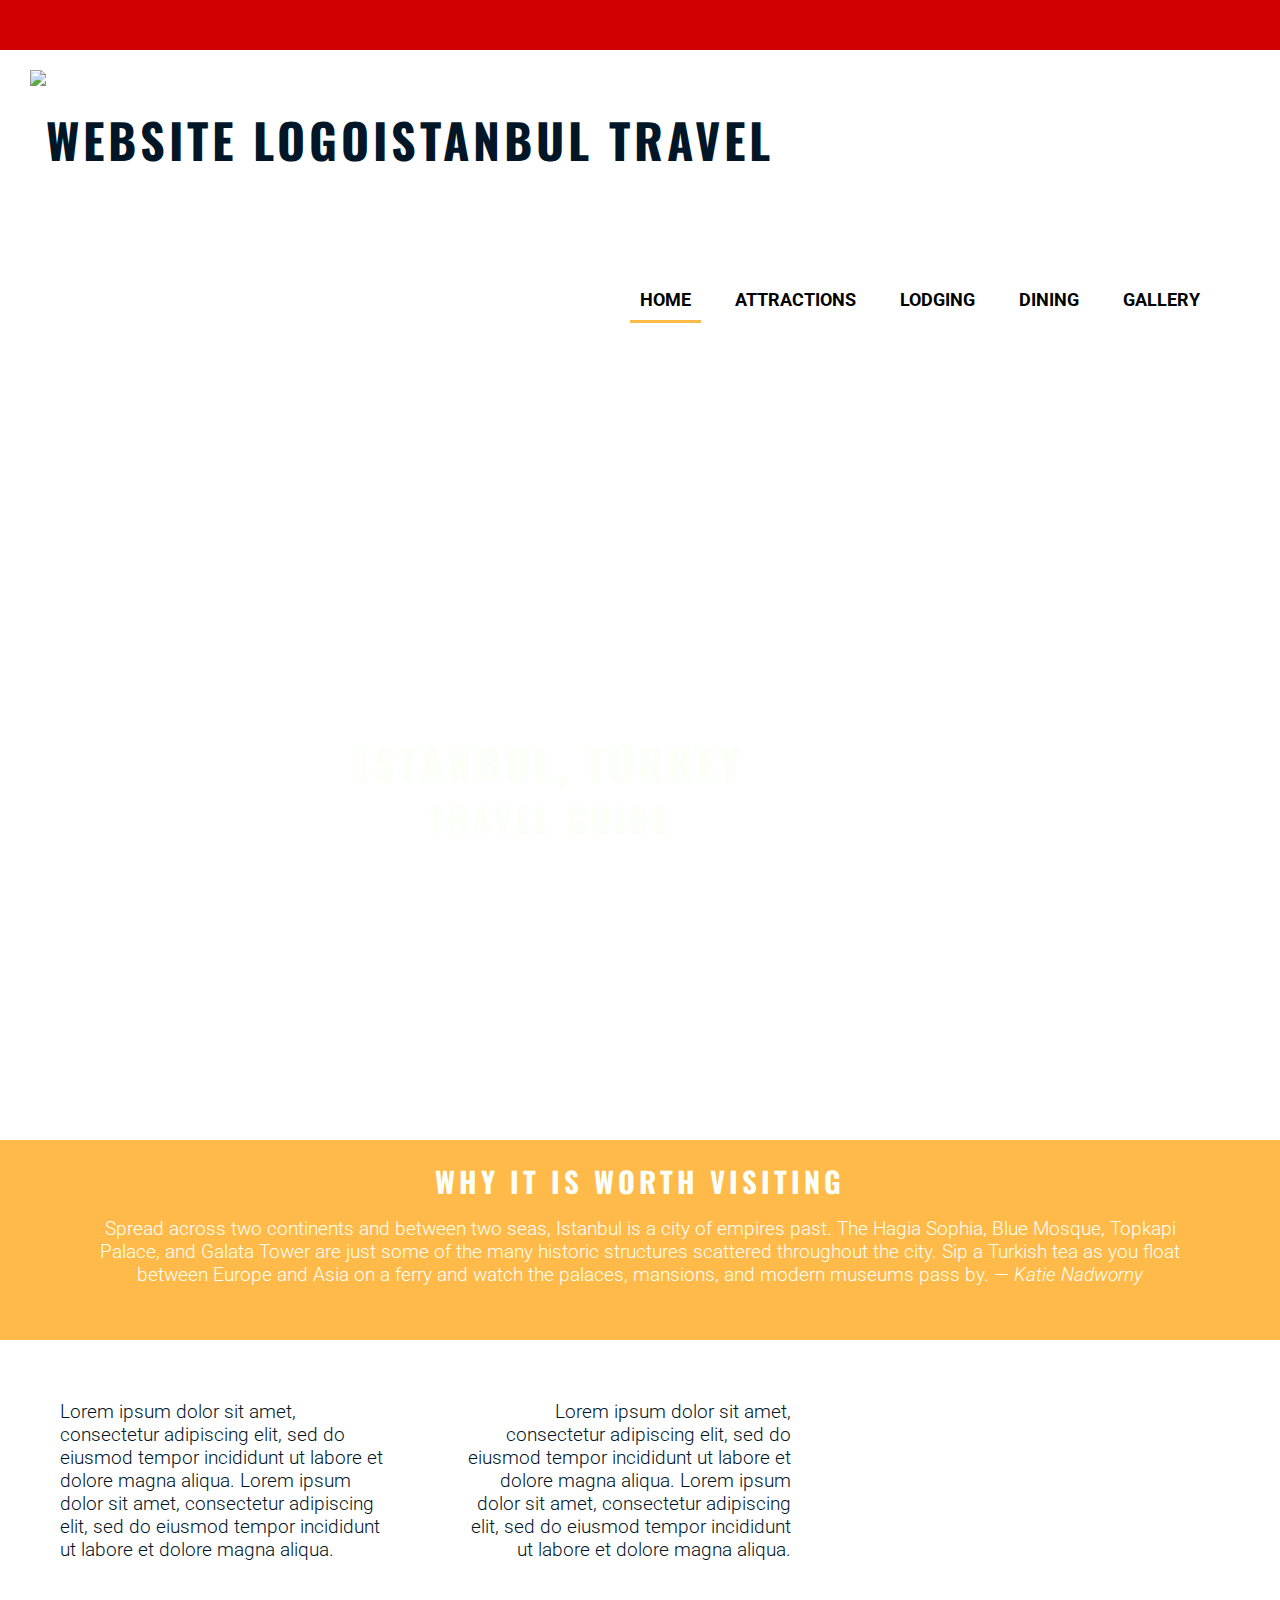
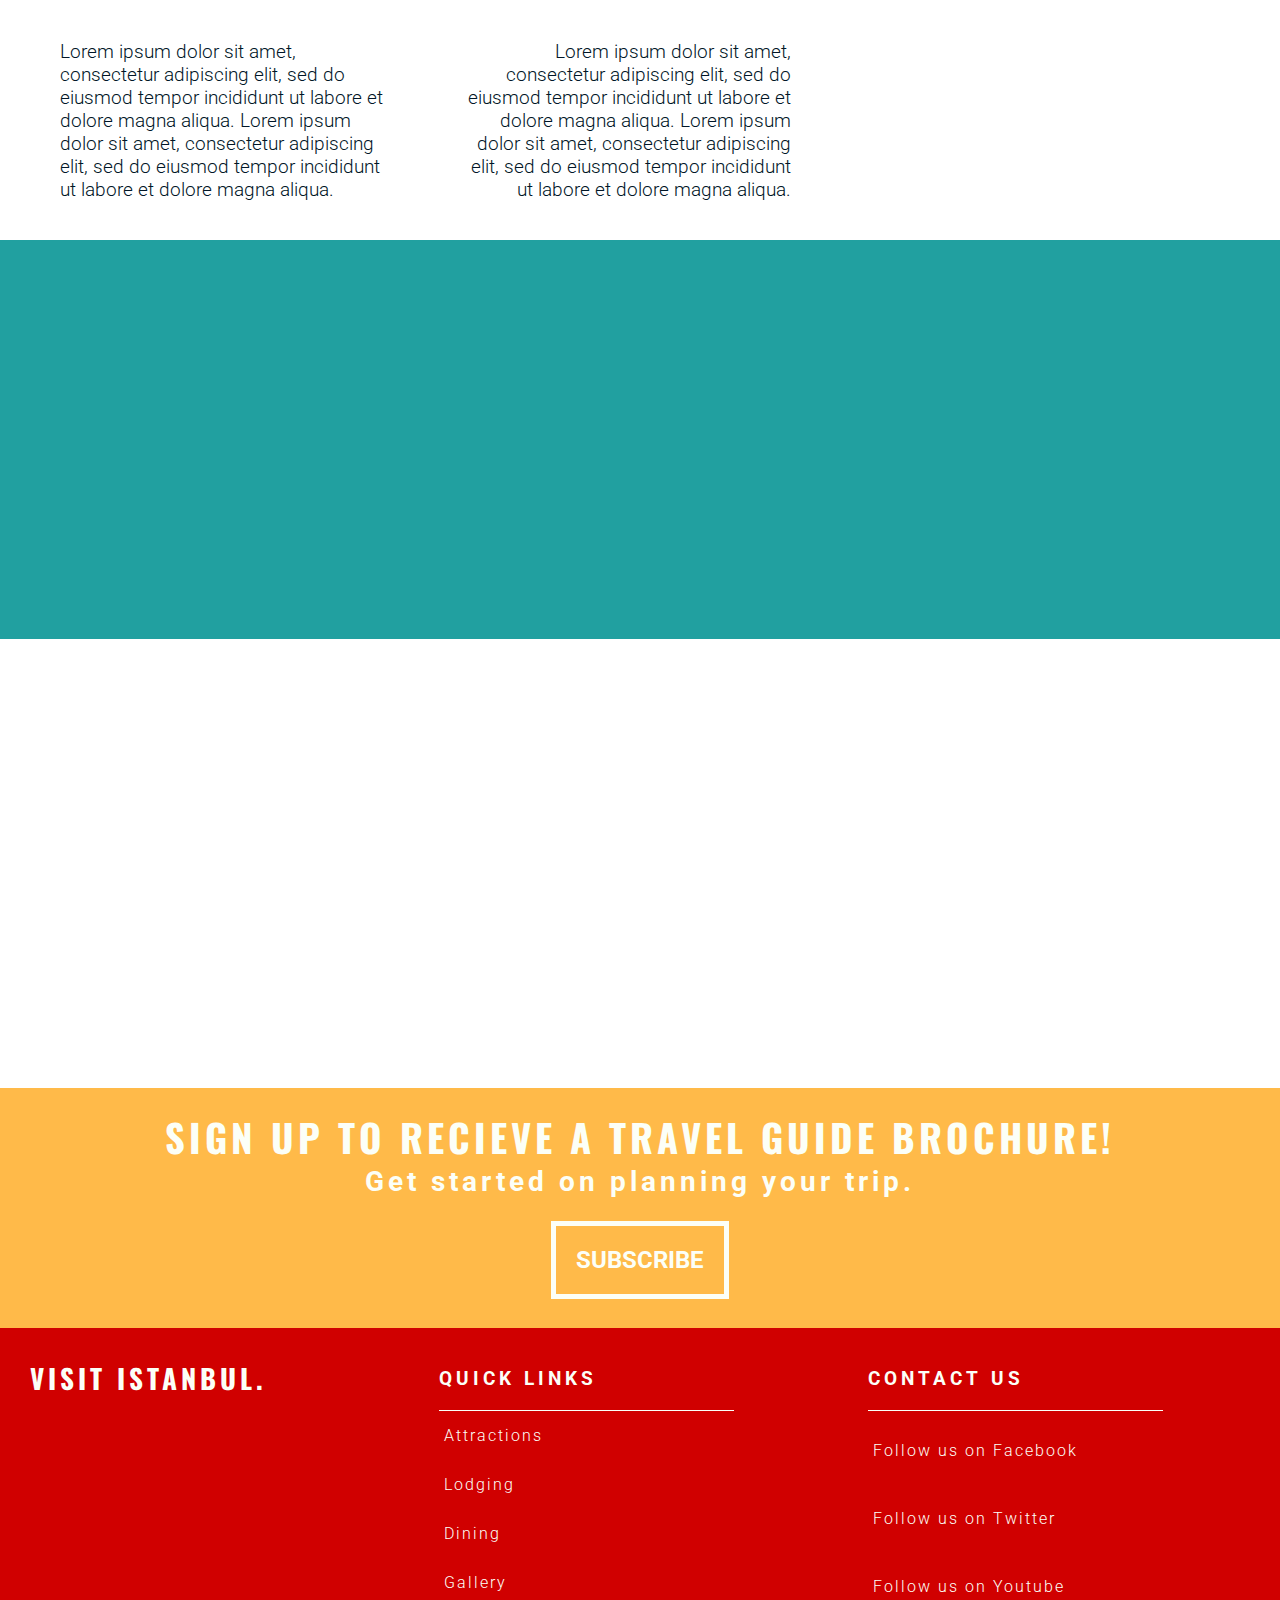
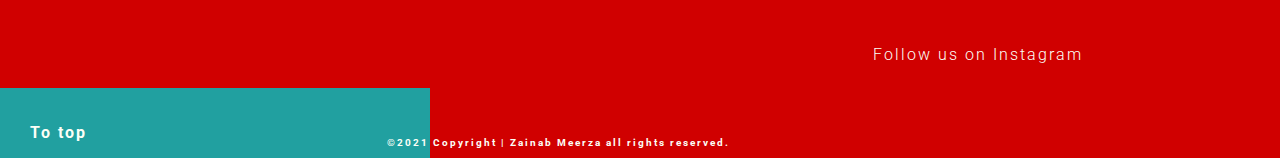
==== commit c42ef5c0: "Align the images in the gallery to the center" ====
--- a/index.html
+++ b/index.html
@@ -22,62 +22,6 @@
 
     <header>
 
-        
-
-       <!-- <nav> 
-            <div class="home">
-                
-            <a href="index.html">
-            <img class="no-yellow" src="assets/images/logo1.png" alt="logo" height="110px">
-            <h1 id="title" >Istanbul Travel</h1>
-            </a>
-    
-            </div>
-            
-            
-            <ul class ="nav-links">
-                <li><a class="active" href="index.html">Home</a></li>
-                <li><a  href="nav-test.html">Attractions</a></li>
-                <li><a  href="lodging.html">Lodging </a></li>
-                <li><a href="dining.html"> Dining</a></li>
-                <li><a href="gallery.html"> Gallery</a></li>
-            </ul>
-    
-            <div class="mobile">
-                <div class="line1"></div>
-                <div class="line2"></div>
-                <div class="line3"></div>
-            </div>
-    
-        </nav>
-
-        <div id="contact-us">
-            <ul class="contact-icons">
-              <li>
-                  <a href="https://facebook.com" target="_blank" rel="noopener"
-                     aria-label="Visit our Facebook page (opens in a new tab)"><i class="fab fa-facebook"></i></a>
-              </li>
-              <li>
-                  <a href="https://twitter.com" target="_blank" rel="noopener"
-                     aria-label="Visit our Twitter page (opens in a new tab)"><i class="fab fa-twitter-square"></i></a>
-              </li>
-              <li>
-                  <a href="https://youtube.com" target="_blank" rel="noopener"
-                     aria-label="Visit our Youtube page (opens in a new tab)"><i class="fab fa-youtube-square"></i></a>
-              </li>
-              <li>
-                  <a href="https://instagram.com" target="_blank" rel="noopener"
-                     aria-label="Visit our Instagram page (opens in a new tab)"><i class="fab fa-instagram"></i></a>
-              </li>
-            </ul>
-
-
-    
-      </div> -->
-
-    
-    
-
             <div id="contact-us">
                 <ul class="contact-icons">
                 <li>
@@ -104,28 +48,22 @@
         </a>
 
         <nav>
-            <ul id="menu">
-                <li>
-                    <a href="gallery.html">Gallery</a>
-                </li>
-
-                <li>
-                    <a href="dining.html">Dining</a>
-                </li>
-
-                <li>
-                    <a href="lodging.html">Lodging</a>
-                </li>
-
-                <li>
-                    <a href="attractions.html">Attractions</a>
-                </li>
-
-                <li>
-                    <a class="active" href="index.html">Home</a>
-                </li>
-            </ul>
-        </nav>  
+            <!-- Code for navbar found on W3 school -->
+           
+        
+               <div class="container menu">
+                  <div class="topnav" id="myTopnav">
+                     <a href="index.html" class="active">Home</a>
+                     <a href="attractions.html">Attractions</a>
+                     <a href="lodging.html">Lodging</a>
+                     <a href="dining.html">Dining</a>
+                     <a href="gallery.html">Gallery</a>
+                     <a href="javascript:void(0);" class="icon" onclick="navFunction()">
+                     <i class="fa fa-bars"></i><span class="visually_hidden">Menu button</span></a>
+                  </div>
+               </div>
+            
+         </nav>
 
     </header>
 
@@ -149,7 +87,6 @@
     </section>
 
     <section id="intro">
-        <!-- <h2 id="welcome">Welcome</h2> -->
 
         <div id="left-about">
             <p>
@@ -189,10 +126,10 @@
     </section>
 
     <section id="video">
-        <iframe width="560" height="315" src="https://www.youtube.com/embed/7A1q7v4btbk"
+        <iframe id="left-video" width="560" height="315" src="https://www.youtube.com/embed/7A1q7v4btbk"
          title="YouTube video player" frameborder="0" allow="accelerometer; autoplay; clipboard-write; encrypted-media; gyroscope; picture-in-picture" 
          allowfullscreen></iframe>
-         <iframe width="560" height="315" src="https://www.youtube.com/embed/eV6lTEY95yY" 
+         <iframe id="right-video" width="560" height="315" src="https://www.youtube.com/embed/eV6lTEY95yY" 
          title="YouTube video player" frameborder="0" allow="accelerometer; autoplay; clipboard-write; encrypted-media; gyroscope; picture-in-picture" 
          allowfullscreen></iframe> 
     </section>
@@ -264,7 +201,10 @@
     <script src="https://kit.fontawesome.com/3691efe897.js" crossorigin="anonymous"></script>
     <!-- fancy box script -->
     <script src="https://cdnjs.cloudflare.com/ajax/libs/jquery/3.3.1/jquery.slim.min.js"></script>
+   <!-- <script src="https://cdnjs.cloudflare.com/ajax/libs/jquery/3.6.0/jquery.slim.min.js"></script> -->
     <script src="https://cdn.jsdelivr.net/gh/fancyapps/fancybox@3.5.6/dist/jquery.fancybox.min.js"></script>
+    <!-- responsive nav bar -->
+    <script src="nav-bar.js"></script>
 </body>
 
 </html>--- a/assets/css/style.css
+++ b/assets/css/style.css
@@ -34,30 +34,30 @@
     margin-top: 20px;
 }
 
-#menu{
+.menu{
     font-size: 110%;
     text-transform: uppercase;
     margin: 40px;
 }
 
-#menu, #logo, #title {
+.menu, #logo, #title {
     line-height: 140px;
 }
 
-#menu li{
+.menu li{
     float: right;
     list-style-type: none;
     margin-right: 30px;
 }
 
-#menu a{
+.menu a{
     text-decoration: none;
     font-weight: bold;
     color: inherit;
     padding:10px;
 }
 
-#menu a:hover{
+.menu a:hover{
     border: 1px solid #011627;
     background-color: #FFBA49;
 }
@@ -205,15 +205,17 @@
 
 /* video section */
 #video{
-    height: 400px;
+    height: fit-content;
+    padding: 20px;
     /*background-image: linear-gradient( white, #21A0A0);*/
     background-color: #21A0A0;
+    text-align: center;
 }
 #video iframe{
-    padding-top: 43px;
-    margin-left: 6%;
     display: inline-block;
-}
+    padding: 20px;
+}
+
 
 /* map section */
 #map iframe{
@@ -466,6 +468,7 @@
 
 
 .page-title{
+    clear: both;
     height:200px;
     background-color:#FFBA49;
     margin-top: 180px;
@@ -578,8 +581,11 @@
 }
 /* GALLERY */
 #gallery{
-    height: 1025px;
-}
+    height: fit-content;
+    text-align: center;
+    padding: 10px;
+}
+
 .extra{
     height: 20px;
     background-color: white;
@@ -831,136 +837,252 @@
         display: block;
     }
 }
-/* NAV LINKS*/
-
-/* NAVIGATION CSS */
-/*
-
-nav a:hover, a:active{
-    background-color: #fcfff7;
-    border: 1px solid #011627;
-    background-color: #FFBA49;
-    
-}
-
-nav {
-    display: flex;
-    justify-content: space-around;
-    align-items: center;
-    height: 220px ;
-    background-color: #fcfff7 ;
-}
-
-.logo{
-    color: #011627;
+
+/* CSS code for Navbar styling found on W3 schools */
+
+.container {
+	margin: 20px;
+	width: auto;
+	overflow: hidden;
+}
+
+.topnav {
+	overflow: hidden;
+    margin-right: 50px;
+}
+
+.topnav a {
+	display: inline;
+	color: black;
+	text-align: center;
+	font-family: 'Roboto', sans-serif;
+	padding: 10px;
+	text-decoration: none;
+	font-size: 18px;
     text-transform: uppercase;
-    letter-spacing: 5px;
-    font-weight: 20px;
-    font-size: 25px;
-    text-indent: -100px;
-}
-
-.nav img{
-    display: flex;
-}
-
-.nav-links {
-    display: flex;
-    justify-content: space-around; 
-    width: 45%;
-    margin-right: 45px;
-    
-}
-
-.nav-links li{
-    list-style: none;
-
-}
-
-.nav-links a{
-    color:#011627;
-    text-decoration:none ;
-    font-weight: bold;
-    font-size: 18px;
-    text-transform: uppercase;
-    padding: 10px;
-    
-}
-
-.mobile {
-    display: none;
-    cursor: pointer;
-}
-
-.mobile div{
-    width: 25px;
-    height: 3px;
-    background-color: black;
-    margin: 5px;
-    transition: all 0.3s ease;
-}
-
-@media screen and (max-width: 1024px){
-    .nav-links {
-        width: 60%;  
-    }
-}
-
-@media screen and (max-width: 768px){
-    #hero-outer{
-        overflow-x: hidden;
-        z-index: -1;
-    }
-    
-    .nav-links{
-        position: absolute;
-        right: 0px;
-        height: 92vh;
-        top: 8vh;
-        background-color: #fcfff7;
-        display: flex;
-        flex-direction: column;
-        align-items: center;
-        width: 50%;
-        transform: translateX(100%);
-        transition: transform 0.5s ease-in;
-        z-index: 2;
-    }
-
-    .nav-links li{
-        opacity: 0;
-        z-index: 2;
-    }
-    .mobile{
-        display: block;
-        z-index: 2;
-    }
-}
-
-.nav-active{
-    transform: translateX(0%);
-}
-*/
-/* an animation */
-/*
-@keyframes navLinkFade{
-    from{
-        opacity: 0;
-        transform: translateX(50px);
-    }
-    to{
-        opacity: 1;
-        transform: translateX(0px);
-
-    }
-}
-
-.toggle .line1{
-    transform: rotate(-45deg) translate(-5px, 6px);
-}
-.toggle .line2{
-    opacity: 0;
-}
-.toggle .line3{
-    transform: rotate(45deg) translate(-5px, -6px);
-} */
+    margin-left: 20px;
+}
+
+.topnav .icon {
+	display: none;
+}
+
+nav{
+    display: inline-block;
+    float: right;
+}
+
+/* Media Queries */
+
+/* Small mobile screens */
+
+@media screen and (min-width: 370px) and (max-width: 425px) {
+	.bg-img {
+		min-height: 200px;
+		width: 100%;
+		height: auto;
+		background-position: center;
+		background-repeat: no-repeat;
+		background-size: contain;
+		position: relative;
+	}
+
+	.topnav a:not(:first-child) {
+		display: none;
+	}
+
+	.topnav a {
+		float: right;
+	}
+
+	.topnav a.icon {
+		float: right;
+		display: block;
+	}
+
+	.topnav.responsive {
+		position: relative;
+	}
+
+	.topnav.responsive a.icon {
+		position: absolute;
+		right: 0;
+		top: 0;
+	}
+
+	.topnav.responsive a {
+		float: none;
+		display: block;
+		text-align: left;
+	}
+
+	#home_container {
+		font-size: 15px;
+	}
+
+	.list_heading {
+		font-size: 15px;
+	}
+
+	#my_last_trip_img {
+		max-width: 100%;
+		min-height: 200px;
+		background-position: right;
+		background-repeat: no-repeat;
+		background-size: cover;
+		display: block;
+		clear: both;
+		padding: 0;
+	}
+
+	#sri_lanka_map {
+		max-width: 100%;
+		text-align: center;
+	}
+
+	.sub_section_heading {
+		font-size: 15px;
+	}
+}
+
+/* Mid mobile - Large mobile screens */
+
+@media screen and (min-width: 426px) and (max-width: 520px) {
+
+	.list_heading {
+		font-size: 16px;
+	}
+
+	.topnav a:not(:first-child) {
+		display: none;
+	}
+
+	.topnav a {
+		float: right;
+	}
+
+	.topnav a.icon {
+		float: right;
+		display: block;
+	}
+
+	.topnav.responsive {
+		position: relative;
+	}
+
+	.topnav.responsive a.icon {
+		position: absolute;
+		right: 0;
+		top: 0;
+	}
+
+	.topnav.responsive a {
+		float: none;
+		display: block;
+		text-align: left;
+	}
+
+	.sub_section_heading {
+		font-size: 15px;
+	}
+
+	.fas,
+	.far {
+		font-size: 15px;
+	}
+
+}
+
+/* Media Queries */
+
+/* Extra-small mobile screens */
+
+@media screen and (max-width: 369px) {
+	#main_heading {
+		font-size: 25px;
+	}
+
+	.sub_heading,
+	.section_heading {
+		font-size: 30px;
+	}
+
+	.sub_section_heading {
+		font-size: 15px;
+	}
+
+	.bg-img {
+		min-height: 200px;
+		width: 100%;
+		height: auto;
+		background-position: center;
+		background-repeat: no-repeat;
+		background-size: cover;
+		position: relative;
+	}
+
+	.topnav a:not(:first-child) {
+		display: none;
+	}
+
+	.topnav a {
+		float: right;
+	}
+
+	.topnav a.icon {
+		float: right;
+		display: block;
+	}
+
+	.topnav.responsive {
+		position: relative;
+	}
+
+	.topnav.responsive a.icon {
+		position: absolute;
+		right: 0;
+		top: 0;
+	}
+
+	.topnav.responsive a {
+		float: none;
+		display: block;
+		text-align: left;
+	}
+
+	#home_container {
+		font-size: 14px;
+	}
+
+	#my_last_trip_img {
+		background-size: contain;
+		margin-bottom: -50px;
+		margin-top: -50px;
+	}
+
+	.list_heading {
+		font-size: 15px;
+	}
+
+	.essentials_list {
+		font-size: 15px;
+	}
+
+	.footer-basic .social {
+		padding-bottom: 0;
+	}
+}
+
+/* Hides any element visually but provides information for screen readers */
+/* CSS code found here: https://www.w3.org/WAI/tutorials/forms/labels/ */
+
+.visually_hidden {
+	border: 0;
+	clip: rect(0 0 0 0);
+	height: 1px;
+	margin: -1px;
+	overflow: hidden;
+	padding: 0;
+	position: absolute;
+	width: 1px;
+}
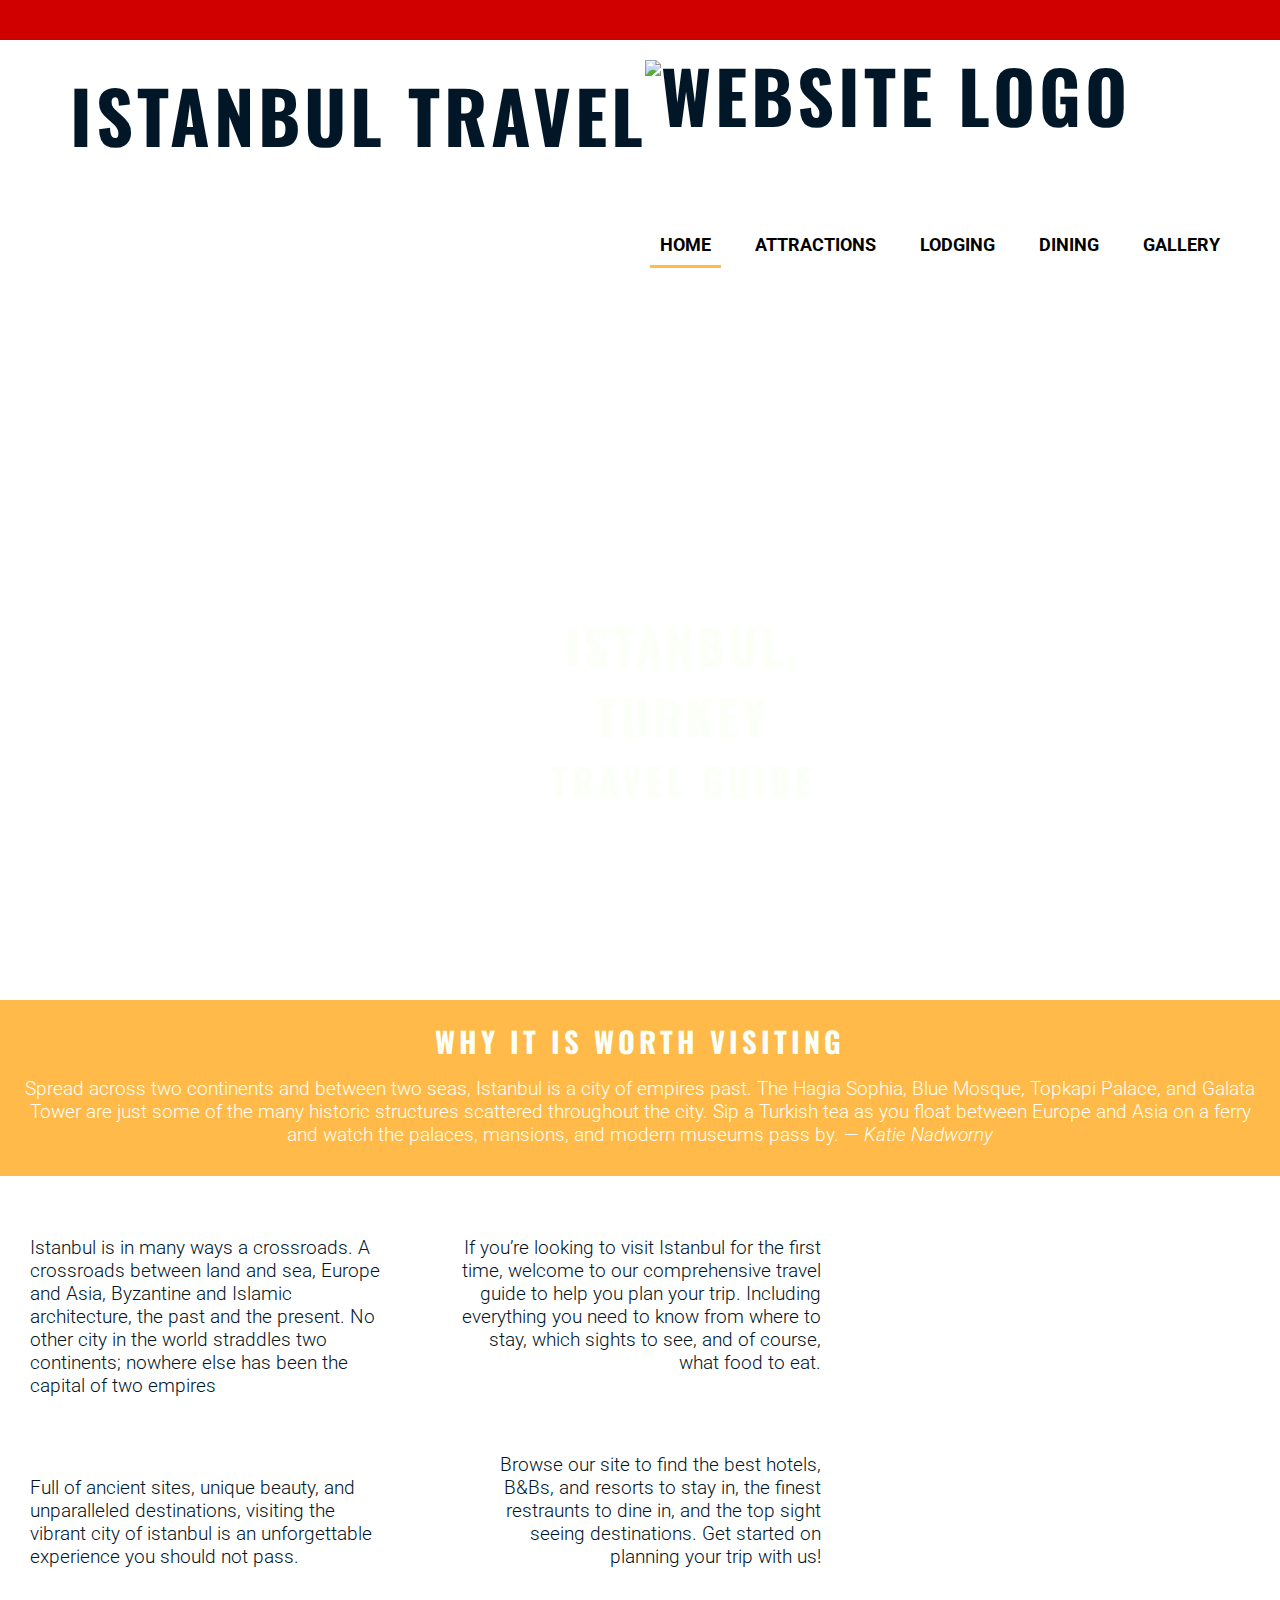
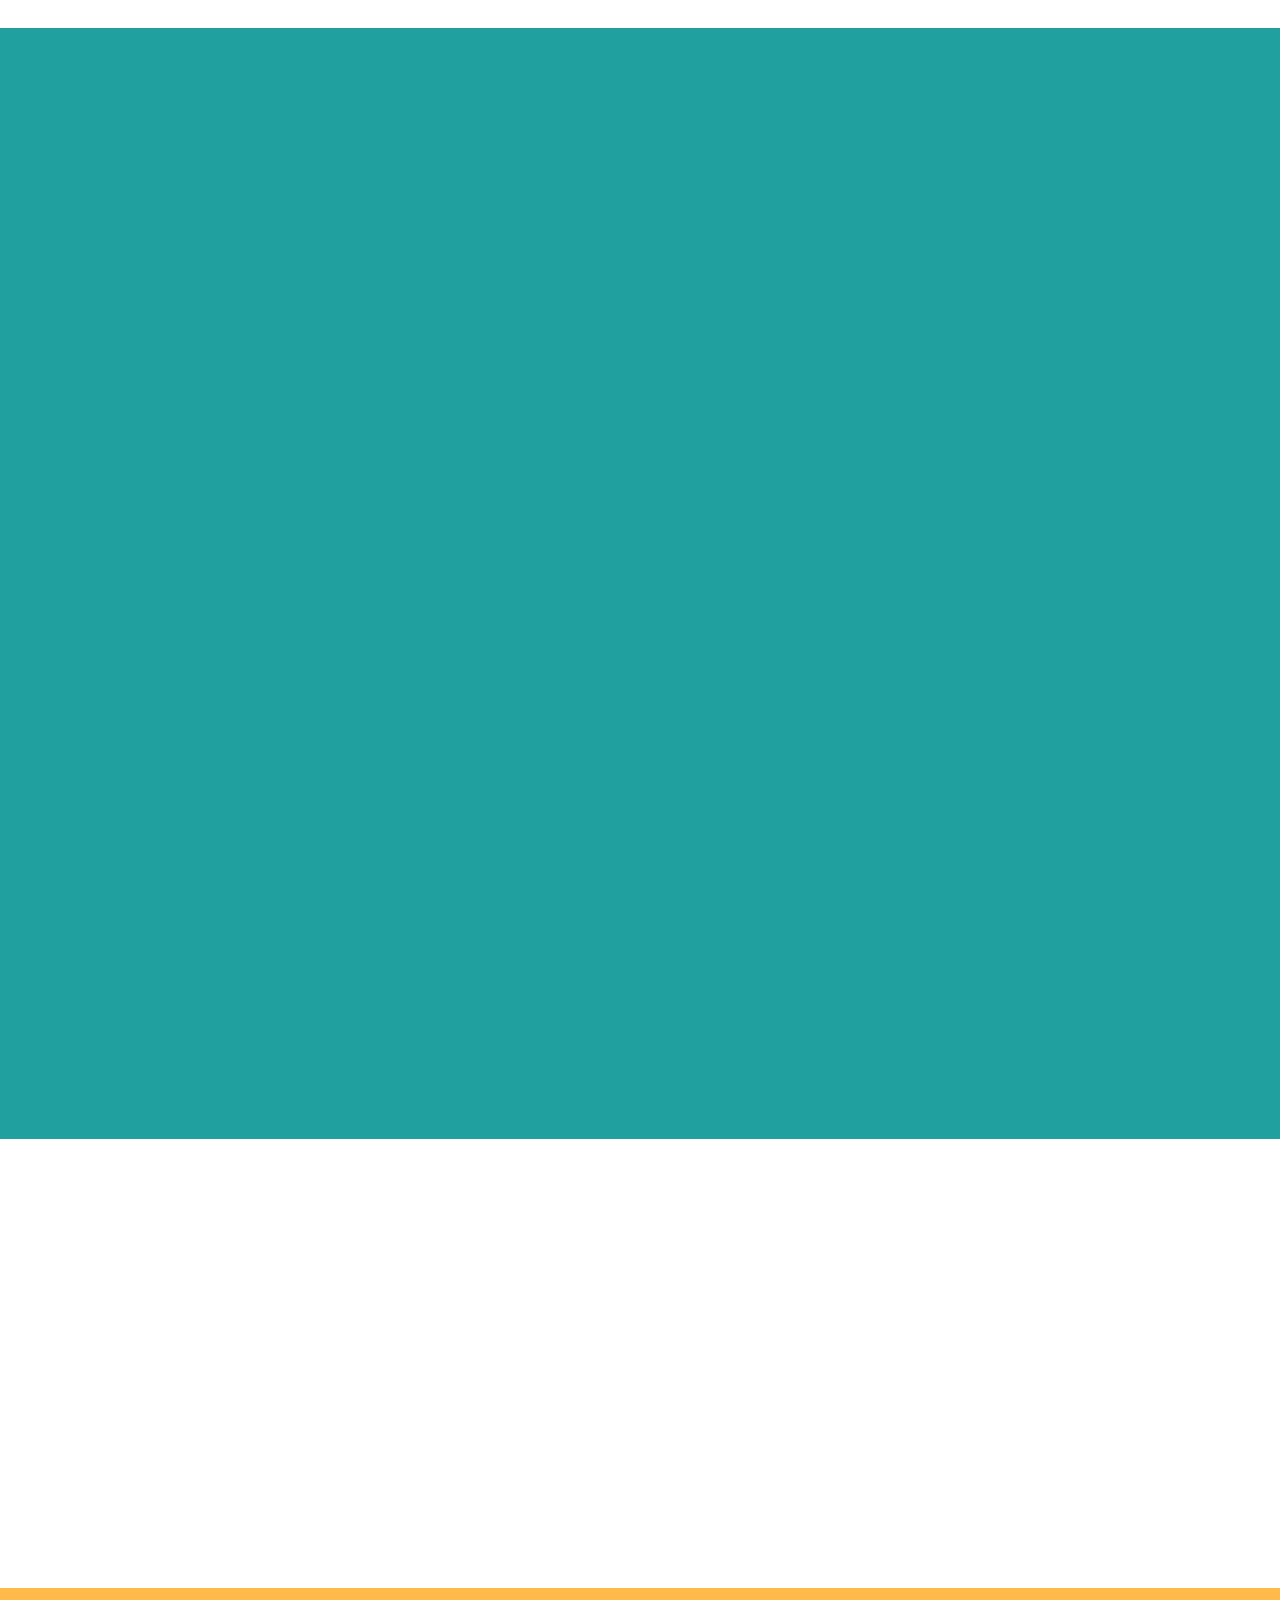
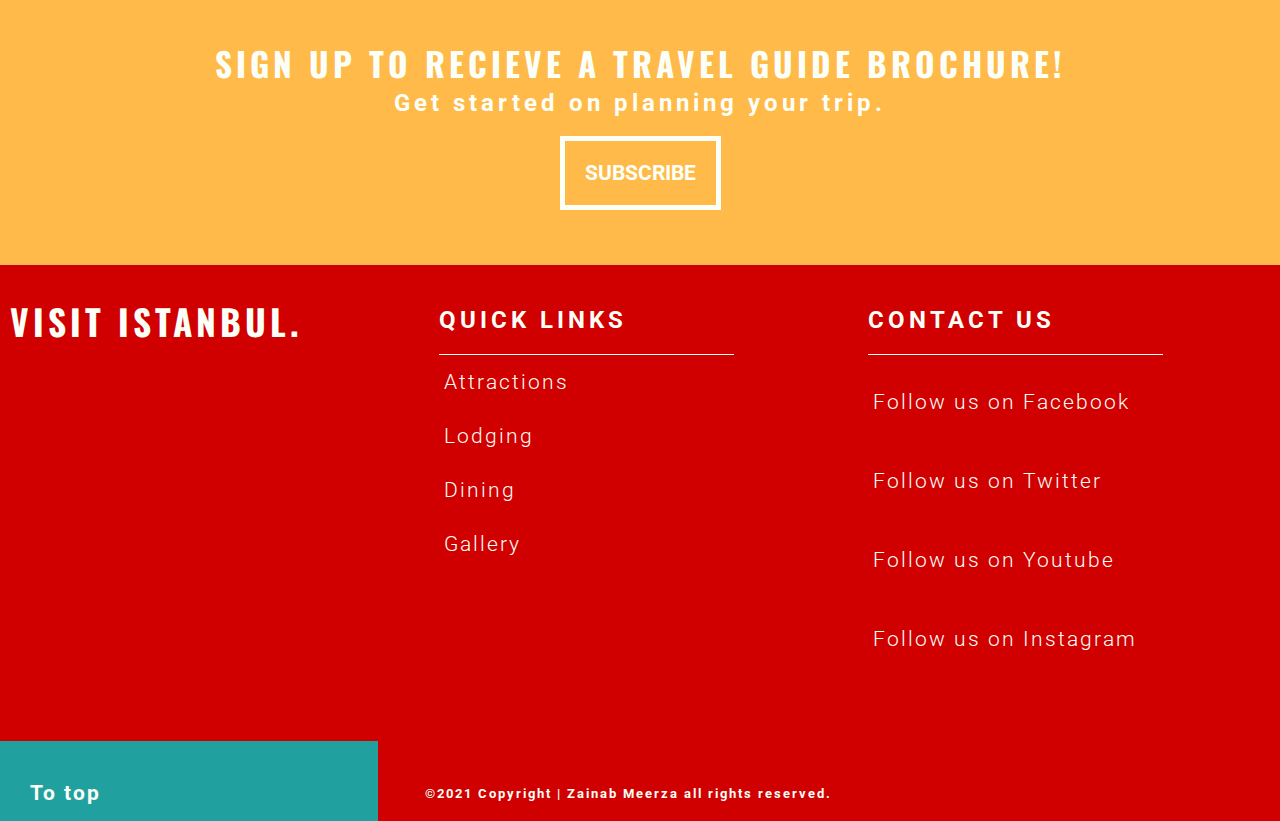
==== commit 7591da8d: "Add text to the attractions section" ====
--- a/index.html
+++ b/index.html
@@ -49,8 +49,6 @@
 
         <nav>
             <!-- Code for navbar found on W3 school -->
-           
-        
                <div class="container menu">
                   <div class="topnav" id="myTopnav">
                      <a href="index.html" class="active">Home</a>
@@ -90,17 +88,17 @@
 
         <div id="left-about">
             <p>
-                Lorem ipsum dolor sit amet, consectetur adipiscing elit, 
-                sed do eiusmod tempor incididunt ut labore et dolore magna aliqua.
-                Lorem ipsum dolor sit amet, consectetur adipiscing elit, 
-                sed do eiusmod tempor incididunt ut labore et dolore magna aliqua.
+                Istanbul is in many ways a crossroads. A crossroads 
+                between land and sea, Europe and Asia, Byzantine and 
+                Islamic architecture, the past and the present.
+                No other city in the world straddles two continents; 
+                nowhere else has been the capital of two empires
             </p>
             <br>
             <p>
-                Lorem ipsum dolor sit amet, consectetur adipiscing elit, 
-                sed do eiusmod tempor incididunt ut labore et dolore magna aliqua.
-                Lorem ipsum dolor sit amet, consectetur adipiscing elit, 
-                sed do eiusmod tempor incididunt ut labore et dolore magna aliqua.
+                Full of ancient sites, unique beauty, and unparalleled 
+                destinations, visiting the vibrant city of istanbul is 
+                an unforgettable experience you should not pass.
             </p>
         </div>
 
@@ -110,17 +108,17 @@
 
         <div id="center-about">
             <p>
-                Lorem ipsum dolor sit amet, consectetur adipiscing elit, 
-                sed do eiusmod tempor incididunt ut labore et dolore magna aliqua.
-                Lorem ipsum dolor sit amet, consectetur adipiscing elit, 
-                sed do eiusmod tempor incididunt ut labore et dolore magna aliqua.
+                If you’re looking to visit Istanbul for the first time, welcome to 
+                our comprehensive travel guide to help you plan your trip. Including
+                everything you need to know from where to stay, which sights to see, 
+                and of course, what food to eat.
             </p>
             <br>
             <p>
-                Lorem ipsum dolor sit amet, consectetur adipiscing elit, 
-                sed do eiusmod tempor incididunt ut labore et dolore magna aliqua.
-                Lorem ipsum dolor sit amet, consectetur adipiscing elit, 
-                sed do eiusmod tempor incididunt ut labore et dolore magna aliqua.
+                Browse our site to find the best hotels, B&Bs, and resorts to stay in,
+                the finest restraunts to dine in, and the top sight seeing destinations.
+                Get started on planning your trip with us!
+               
             </p>
         </div>
     </section>
--- a/assets/css/style.css
+++ b/assets/css/style.css
@@ -27,6 +27,7 @@
     float: left;
     font-size: 300%;
     margin-left: 30px;
+    text-decoration: none;
 }
 
 header img{
@@ -57,10 +58,6 @@
     padding:10px;
 }
 
-.menu a:hover{
-    border: 1px solid #011627;
-    background-color: #FFBA49;
-}
 
 .active {
     border-bottom: 3px solid #FFBA49;
@@ -68,7 +65,8 @@
 
 #contact-us{
     background-color: #D00000;
-    height: 50px;
+    height: fit-content;
+    padding-bottom: 10px;
 }
 
 .contact-icons{
@@ -96,7 +94,7 @@
 
 /* hero image */
 #hero-outer {
-    height: 750px;
+    height: fit-content;
     width: 100%;
     overflow: hidden;
 
@@ -137,13 +135,14 @@
 }
 
 #why-visit{
-    height: 200px;
+    height: fit-content;
     background-color: #FFBA49;
     color: #fcfff7;
     font-size: larger;
     text-align: center;
     padding-left: 100px;
     padding-right: 100px;
+    padding-bottom: 30px;
 }
 
 #why-visit h2{
@@ -154,14 +153,15 @@
 
 /* introduction section */
 #intro{
-    height: 500px;
+    height: fit-content;
+    padding-bottom: 60px;
 }
 #right-about{
 
     width: 33%;
     float: right;
-    
-    padding-top: 500px;
+   
+    padding-top: 475px;
     background: url('../images/center_intro.jpeg') no-repeat center center;
     background-size: cover;
 
@@ -230,7 +230,8 @@
 
 /* sign up go to form section */
 #sign-up{
-    height: 220px;
+    height: fit-content;
+    padding-bottom: 40px;
     background-color: #FFBA49;
     color: #fcfff7;
     font-size: 150%;
@@ -263,7 +264,7 @@
 
 /* footer */
 footer{
-    height: 400px;
+    height: fit-content;
     background-color: #D00000;
     color: #fcfff7;
     padding-top: 30px;
@@ -369,7 +370,6 @@
     padding: 30px;
     
 }
-
 
 .signup-form h2{
     color: #fafafa;
@@ -463,7 +463,7 @@
 
 .slide img{
     width: auto;
-    height: 400px;
+    height: auto;
 }
 
 
@@ -598,7 +598,7 @@
     
 }
 #gallery-bg{
-    height:1025px;
+    height:fit-content;
 }
 
 .not-complete{
@@ -609,234 +609,7 @@
     text-align: center;
     padding-bottom: 450px;
 }
-/* Media queries */
-
-/* For larger to medium screens size from 1200px wide and down */
-@media screen and (max-width: 1200px) {
-  
-
-   
-}
-
-/* For medium screen sizes from 950px wide and down */
-@media screen and (max-width: 950px){
-
-    footer h5{
-        right: 30%;
-    }
-
-    #why-visit{
-        padding-bottom: 10px;
-    }
-
-    #center-about p{
-        font-size: 120%;
-        margin-right: 9%;
-        padding-top: 9%;
-        padding-left: 0px;
-        text-align: left;
-    }
-    #left-about p{
-        font-size: 120%;
-        margin-left: 9%;
-        padding-top: 9%;
-        padding-right: 0px;
-    }
-    #menu{
-        clear:both;
-    }
-    #cover-text{
-        right: 25%;
-    }
-}
-
-
-/* For small screen sizes 800px and down */
-@media screen and (max-width: 800px) {
-    
-    #hero-image{
-        height: 300px;
-    }
-    #hero-outer{
-        height: 300px;
-    }
-
-    #menu li{
-        float: none;
-
-    }
-    #menu {
-        line-height: 180%;
-    }
-    #menu a {
-        padding: 0px;
-    }
-    #menu a:hover{
-        border: none;
-        background-color: transparent;
-    }
-    
-
-    
-    #cover-text {
-        font-size: 150%;
-        bottom: 10%;
-        right:4%;
-        width: 300px;
-    }
-    .contact-icons{
-        font-size: 110%;
-        padding-top: 2px;
-    }
-
-    #why-visit h2{
-        font-size: 100%;
-    }
-
-    #why-visit{
-        height: fit-content;
-        padding-left: 20px;
-        padding-right: 20px;
-        padding-bottom: 20px;
-
-    }
-    #why-visit p{
-        font-size: 90%;
-        
-    }
-    header img{
-        height: 100px;
-    }
-
-    h1{
-        letter-spacing: 3px;
-    }
-    #title{
-        margin-left: 2%;
-        line-height: 150px;
-        font-size: 210%;
-
-    }
-    #left-about{
-        width:100%;
-    }
-    #right-about{
-        width:100%;
-
-    }
-    #intro{
-        height: fit-content;
-    }
-
-    #left-about p {
-        margin-left: 30px;
-        padding-top: 15px;
-        padding-right: 30px;
-        padding-bottom: 15px;
-    }
-    #center-about p {
-        display: inline-block;
-        padding-top: 15px;
-        padding-bottom: 15px;
-        margin-left: -95%;
-        margin-right: 0;
-        text-align: left;
-        width: 230%;
-    }
-
-    #video {
-       height: fit-content;
-       padding-left: 0px;
-    }
-
-    #video iframe{
-        
-        height: fit-content;
-        width: fit-content;
-        /*margin-right: 10%;*/
-        margin-left: 0;
-        margin-right: 0;
-
-        padding: 9px;
-        margin: 0 9% 0% 9%;
-    }
-
-    #sign-up{
-        height: fit-content;
-        font-size: 110%;
-        padding-left: 20px;
-        padding-right: 20px;
-        padding-bottom: 55px;
-        
-    }
-    footer{
-        height: fit-content;
-    }
-    footer h2{
-        margin-left: 15px;
-    }
-    footer #left{
-        width:100%;
-        padding-bottom: 50px;
-    }
-    footer #right{
-        width:100%;
-        padding-bottom: 50px;
-    }
-    footer #center{
-        width:100%;
-        padding-bottom: 150px;
-    }
-    footer h5{
-        bottom: 80px;
-        /*right: 50px;*/
-        position: relative;
-        left: 1%;
-        text-align: center;
-    }
-    #to-top{
-        width: 40%;
-    }
-
-    #to-top i {
-        padding-left: 10px;
-    }
-
-    header img{
-        position: absolute;
-        right: 1%;
-    }
-
-    #gallery {
-        height: fit-content;
-        padding-bottom: 20px;
-    }
-    #gallery img {
-        height: 100px;
-    
-    }
-    .page-title{
-        margin-top: 0px;
-        
-    }
-    .page-title h2 {
-        font-size: 200%;
-        padding-top: 30px;
-    }
-    .attractions-section h2{
-        margin-right: 2%;
-    }
-    .slidershow{
-        width: 100%;
-    }
-    .attractions-section p{
-        float: none;
-        width: auto;
-        font-size: 100%;
-        padding: 20px;
-        display: block;
-    }
-}
+
 
 /* CSS code for Navbar styling found on W3 schools */
 
@@ -871,208 +644,6 @@
     display: inline-block;
     float: right;
 }
-
-/* Media Queries */
-
-/* Small mobile screens */
-
-@media screen and (min-width: 370px) and (max-width: 425px) {
-	.bg-img {
-		min-height: 200px;
-		width: 100%;
-		height: auto;
-		background-position: center;
-		background-repeat: no-repeat;
-		background-size: contain;
-		position: relative;
-	}
-
-	.topnav a:not(:first-child) {
-		display: none;
-	}
-
-	.topnav a {
-		float: right;
-	}
-
-	.topnav a.icon {
-		float: right;
-		display: block;
-	}
-
-	.topnav.responsive {
-		position: relative;
-	}
-
-	.topnav.responsive a.icon {
-		position: absolute;
-		right: 0;
-		top: 0;
-	}
-
-	.topnav.responsive a {
-		float: none;
-		display: block;
-		text-align: left;
-	}
-
-	#home_container {
-		font-size: 15px;
-	}
-
-	.list_heading {
-		font-size: 15px;
-	}
-
-	#my_last_trip_img {
-		max-width: 100%;
-		min-height: 200px;
-		background-position: right;
-		background-repeat: no-repeat;
-		background-size: cover;
-		display: block;
-		clear: both;
-		padding: 0;
-	}
-
-	#sri_lanka_map {
-		max-width: 100%;
-		text-align: center;
-	}
-
-	.sub_section_heading {
-		font-size: 15px;
-	}
-}
-
-/* Mid mobile - Large mobile screens */
-
-@media screen and (min-width: 426px) and (max-width: 520px) {
-
-	.list_heading {
-		font-size: 16px;
-	}
-
-	.topnav a:not(:first-child) {
-		display: none;
-	}
-
-	.topnav a {
-		float: right;
-	}
-
-	.topnav a.icon {
-		float: right;
-		display: block;
-	}
-
-	.topnav.responsive {
-		position: relative;
-	}
-
-	.topnav.responsive a.icon {
-		position: absolute;
-		right: 0;
-		top: 0;
-	}
-
-	.topnav.responsive a {
-		float: none;
-		display: block;
-		text-align: left;
-	}
-
-	.sub_section_heading {
-		font-size: 15px;
-	}
-
-	.fas,
-	.far {
-		font-size: 15px;
-	}
-
-}
-
-/* Media Queries */
-
-/* Extra-small mobile screens */
-
-@media screen and (max-width: 369px) {
-	#main_heading {
-		font-size: 25px;
-	}
-
-	.sub_heading,
-	.section_heading {
-		font-size: 30px;
-	}
-
-	.sub_section_heading {
-		font-size: 15px;
-	}
-
-	.bg-img {
-		min-height: 200px;
-		width: 100%;
-		height: auto;
-		background-position: center;
-		background-repeat: no-repeat;
-		background-size: cover;
-		position: relative;
-	}
-
-	.topnav a:not(:first-child) {
-		display: none;
-	}
-
-	.topnav a {
-		float: right;
-	}
-
-	.topnav a.icon {
-		float: right;
-		display: block;
-	}
-
-	.topnav.responsive {
-		position: relative;
-	}
-
-	.topnav.responsive a.icon {
-		position: absolute;
-		right: 0;
-		top: 0;
-	}
-
-	.topnav.responsive a {
-		float: none;
-		display: block;
-		text-align: left;
-	}
-
-	#home_container {
-		font-size: 14px;
-	}
-
-	#my_last_trip_img {
-		background-size: contain;
-		margin-bottom: -50px;
-		margin-top: -50px;
-	}
-
-	.list_heading {
-		font-size: 15px;
-	}
-
-	.essentials_list {
-		font-size: 15px;
-	}
-
-	.footer-basic .social {
-		padding-bottom: 0;
-	}
-}
-
 /* Hides any element visually but provides information for screen readers */
 /* CSS code found here: https://www.w3.org/WAI/tutorials/forms/labels/ */
 
@@ -1086,3 +657,1080 @@
 	position: absolute;
 	width: 1px;
 }
+
+/* Media Queries */
+/* Extra-small mobile screens */
+
+@media screen and (max-width: 369px) {
+    #title, #logo, .menu{
+        line-height: 50px;
+    }
+    #title h1{
+        text-align: right;
+        margin-right: 20px;
+        clear: both;
+    }
+    #title{
+        margin-left: 4px;
+        margin-top: 25px;
+    }
+    #logo{
+        position: relative;
+        top:-30px;
+        float: right;
+    }
+
+    nav{
+        float: none;
+    }
+    .container{
+        margin: 0px 0px 20px 0px;
+    }
+    #hero-image{
+        height: 500px;
+    }
+    #cover-text{
+        font-size: 120%;
+        bottom: 80px;
+        right: -13%;
+    }
+    #why-visit{
+        padding-left: 20px;
+        padding-right: 20px;
+    }
+    #left-about, #right-about, #center-about{
+        width: 100%;
+        float: none;
+    }
+    #left-about{
+        padding-bottom: 25px;
+    }
+    #center-about p{
+        margin-right: 30px;
+    }
+    #left-about p{
+        margin-left: 30px;
+    }
+    #video iframe{
+        width: auto;
+        height: auto;
+        padding: 20px 0px 20px 0px;
+    }
+    #video{
+        padding: 0px;
+    }
+    #sign-up{
+        font-size: 130%;
+        padding-bottom: 50px;
+    }
+    #left, #right, #center{
+        width: 100%;
+        float: none;
+        padding-bottom: 100px;
+    }
+    footer h2{
+        margin-left: 10px;
+    }
+    #to-top{
+        width: 50%;
+    }
+
+    .page-title h2{
+        font-size: 200%;
+        padding-top: 10%;
+    }
+    .page-title{
+        margin-top: 0px;
+    }
+    .attractions-section p{
+        float: none;
+        width: auto;
+        clear: both;
+        font-size: 130%;
+        padding: 30px;
+        text-align: justify;
+    }
+    .attractions-section h2{
+        font-size: 190%;
+        margin-right: 30px;
+    }
+    .slidershow{
+        width: 100%;
+    }
+    
+}
+
+/* Responsive Nav bar*/
+
+@media screen and (min-width: 320px) and (max-width: 600px) {
+	.topnav a:not(:first-child) {
+		display: none;
+	}
+
+	.topnav a {
+		float: right;
+	}
+
+	.topnav a.icon {
+		float: right;
+		display: block;
+	}
+
+	.topnav.responsive {
+		position: relative;
+	}
+
+	.topnav.responsive a.icon {
+		position: absolute;
+		right: 0;
+		top: 0;
+	}
+
+	.topnav.responsive a {
+		float: none;
+		display: block;
+		text-align: left;
+	} 
+	
+}
+
+/* Small mobile screens */
+
+@media screen and (min-width: 370px) and (max-width: 425px){
+
+    #title, #logo, .menu{
+        line-height: 50px;
+    }
+    #title h1{
+        text-align: right;
+        margin-right: 20px;
+        clear: both;
+    }
+    #title{
+        margin-left: 30px;
+        margin-top: 25px;
+    }
+    #logo{
+        position: relative;
+        top:-30px;
+        right: 20px;
+        float: right;
+    }
+
+    nav{
+        float: none;
+    }
+    .container{
+        margin: 0px 0px 20px 0px;
+    }
+    #hero-image{
+        height: 500px;
+    }
+    #cover-text{
+        font-size: 150%;
+        bottom: 80px;
+        right: -7%;
+        padding-right: 9%;
+    }
+    #why-visit{
+        padding-left: 20px;
+        padding-right: 20px;
+    }
+    #left-about, #right-about, #center-about{
+        width: 100%;
+        float: none;
+    }
+    #left-about{
+        padding-bottom: 25px;
+    }
+    #center-about p{
+        margin-right: 30px;
+    }
+    #left-about p{
+        margin-left: 30px;
+    }
+    #video iframe{
+        width: auto;
+        height: auto;
+        padding: 20px 0px 20px 0px;
+    }
+    #video{
+        padding: 0px;
+    }
+    #sign-up{
+        font-size: 130%;
+        padding-bottom: 50px;
+    }
+    #left, #right, #center{
+        width: 100%;
+        float: none;
+        padding-bottom: 100px;
+    }
+    footer h2{
+        margin-left: 10px;
+    }
+    #to-top{
+        width: 50%;
+    }
+
+    .page-title h2{
+        font-size: 200%;
+        padding-top: 10%;
+    }
+    .page-title{
+        margin-top: 0px;
+    }
+    .attractions-section p{
+        float: none;
+        width: auto;
+        clear: both;
+        font-size: 130%;
+        padding: 30px;
+        text-align: justify;
+    }
+    .attractions-section h2{
+        font-size: 190%;
+        margin-right: 30px;
+    }
+    .slidershow{
+        width: 100%;
+    }
+}
+
+/* Mid mobile - Large mobile screens */
+
+@media screen and (min-width: 426px) and (max-width: 520px) {
+
+    #title, #logo, .menu{
+        line-height: 50px;
+    }
+    #title h1{
+        text-align: right;
+        margin-right: 20px;
+        clear: both;
+    }
+    #title{
+        margin-left: 30px;
+        margin-top: 40px;
+    }
+    #logo{
+        position: relative;
+        top:-45px;
+        right: 10px;
+        float: right;
+    }
+
+    nav{
+        float: none;
+    }
+    .container{
+        margin: 0px 0px 20px 0px;
+    }
+    #hero-image{
+        height: 500px;
+    }
+    #cover-text{
+        font-size: 150%;
+        bottom: 80px;
+        right: 1%;
+        padding-right: 9%;
+    }
+    #why-visit{
+        padding-left: 20px;
+        padding-right: 20px;
+    }
+    #left-about, #right-about, #center-about{
+        width: 100%;
+        float: none;
+    }
+    #left-about{
+        padding-bottom: 25px;
+    }
+    #center-about p{
+        margin-right: 30px;
+    }
+    #left-about p{
+        margin-left: 30px;
+    }
+    #video iframe{
+        width: auto;
+        height: auto;
+        padding: 20px 0px 20px 0px;
+    }
+    #video{
+        padding: 0px;
+    }
+    #sign-up{
+        font-size: 130%;
+        padding-bottom: 50px;
+    }
+    #left, #right, #center{
+        width: 100%;
+        float: none;
+        padding-bottom: 100px;
+    }
+    footer h2{
+        margin-left: 10px;
+    }
+    #to-top{
+        width: 50%;
+    }
+
+    .page-title h2{
+        font-size: 200%;
+        padding-top: 10%;
+    }
+    .page-title{
+        margin-top: 0px;
+    }
+    .attractions-section p{
+        float: none;
+        width: auto;
+        clear: both;
+        font-size: 130%;
+        padding: 30px;
+        text-align: justify;
+    }
+    .attractions-section h2{
+        font-size: 190%;
+        margin-right: 30px;
+    }
+    .slidershow{
+        width: 100%;
+    }
+}
+
+/* Small tablet screens */
+
+@media screen and (max-width: 600px){
+    #title, #logo, .menu{
+        line-height: 70px;
+    }
+    #title h1{
+        text-align: right;
+        margin-right: 20px;
+        clear: both;
+    }
+    #title{
+        margin-left: 50px;
+        margin-top: 40px;
+        font-size: 400%;
+        text-align: center;
+    }
+    #logo{
+        position: relative;
+        top:-20px;
+        right: 90px;
+        float: right;
+    }
+
+    nav{
+        float: none;
+    }
+    .container{
+        margin: 0px 0px 20px 0px;
+    }
+    #hero-image{
+        height: 500px;
+    }
+    #cover-text{
+        font-size: 200%;
+        bottom: 100px;
+        right: 8%;
+        padding-right: 9%;
+    }
+    #why-visit{
+        padding-left: 20px;
+        padding-right: 20px;
+    }
+    #left-about, #right-about, #center-about{
+        width: 100%;
+        float: none;
+    }
+    #left-about{
+        padding-bottom: 25px;
+    }
+    #center-about p{
+        margin-right: 30px;
+    }
+    #left-about p{
+        margin-left: 30px;
+    }
+    #video iframe{
+        width: auto;
+        height: auto;
+        padding: 20px 0px 20px 0px;
+    }
+    #video{
+        padding: 0px;
+    }
+    #sign-up{
+        font-size: 130%;
+        padding: 50px 10px 80px 10px;
+    }
+    #left, #right, #center{
+        width: 100%;
+        float: none;
+        padding-bottom: 100px;
+    }
+    footer h2{
+        margin-left: 10px;
+    }
+    footer h5{
+        bottom: 85px;
+        right: 110px;
+        font-size: 13px;
+    }
+    #to-top{
+        width: 50%;
+    }
+
+    .page-title h2{
+        font-size: 200%;
+        padding-top: 10%;
+    }
+    .page-title{
+        margin-top: 0px;
+    }
+    .attractions-section p{
+        float: none;
+        width: auto;
+        clear: both;
+        font-size: 130%;
+        padding: 30px;
+        text-align: justify;
+    }
+    .attractions-section h2{
+        font-size: 190%;
+        margin-right: 30px;
+    }
+    .slidershow{
+        width: 100%;
+    }
+
+}
+
+/* large tablet screens */ /*
+@media screen and (max-width: 768px){
+
+    #title, #logo, .menu{
+        line-height: 70px;
+    }
+    .topnav{
+        margin-left: 80px;
+    }
+    #title h1{
+        text-align: right;
+        margin-right: 20px;
+        clear: both;
+    }
+    #title{
+        margin-left: 70px;
+        margin-top: 40px;
+        font-size: 450%;
+        text-align: center;
+    }
+    #logo{
+        position: relative;
+        top:-40px;
+        right: 2px;
+        float: right;
+    }
+
+    nav{
+        float: none;
+    }
+    .container{
+        margin: 0px 0px 20px 0px;
+    }
+    #hero-image{
+        height: 500px;
+    }
+    #cover-text{
+        font-size: 200%;
+        bottom: 100px;
+        right: 15%;
+        padding-right: 9%;
+    }
+    #why-visit{
+        padding-left: 20px;
+        padding-right: 20px;
+    }
+    #left-about, #right-about, #center-about{
+        width: 100%;
+        float: none;
+    }
+    #left-about{
+        padding-bottom: 25px;
+    }
+    #center-about p{
+        margin-right: 30px;
+    }
+    #left-about p{
+        margin-left: 30px;
+    }
+    #video iframe{
+        width: 97%;
+        height: 400px;
+        padding: 20px 0px 20px 0px;
+    }
+    #video{
+        padding: 0px;
+    }
+    #sign-up{
+        font-size: 130%;
+        padding: 50px 10px 80px 10px;
+    }
+    #left, #right, #center{
+        width: 100%;
+        float: none;
+        padding-bottom: 100px;
+    }
+    footer h2{
+        margin-left: 10px;
+    }
+    footer h5{
+        bottom: 85px;
+        right: 200px;
+        font-size: 13px;
+    }
+    footer{
+        font-size:140%;
+    }
+    #to-top{
+        width: 50%;
+    }
+
+    .page-title h2{
+        font-size: 200%;
+        padding-top: 10%;
+    }
+    .page-title{
+        margin-top: 0px;
+    }
+    .attractions-section p{
+        float: none;
+        width: auto;
+        clear: both;
+        font-size: 130%;
+        padding: 30px;
+        text-align: justify;
+    }
+    .attractions-section h2{
+        font-size: 190%;
+        margin-right: 30px;
+    }
+    .slidershow{
+        width: 100%;
+        height: 600px;
+    }
+    .slide img{
+        width:768px;
+        height: 600px;
+    }
+}*/
+@media screen and (width: 768px){
+        #cover-text{
+            font-size: 200%;
+            bottom: 100px;
+            right: 15%;
+            padding-right: 9%;
+        }
+        #title, #logo, .menu{
+            line-height: 70px;
+        }
+        .topnav{
+            margin-left: 80px;
+        }
+        #title h1{
+            text-align: right;
+            margin-right: 20px;
+            clear: both;
+        }
+        #title{
+            margin-left: 70px;
+            margin-top: 40px;
+            font-size: 450%;
+            text-align: center;
+        }
+        #logo{
+            position: relative;
+            top:-40px;
+            right: 2px;
+            float: right;
+        }
+
+        nav{
+            float: none;
+        }
+        .container{
+            margin: 0px 0px 20px 0px;
+        }
+        #hero-image{
+            height: 500px;
+        }
+
+        #why-visit{
+            padding-left: 20px;
+            padding-right: 20px;
+        }
+        #left-about, #right-about, #center-about{
+            width: 100%;
+            float: none;
+        }
+        #left-about{
+            padding-bottom: 25px;
+        }
+        #center-about p{
+            margin-right: 30px;
+        }
+        #left-about p{
+            margin-left: 30px;
+        }
+        #video iframe{
+            width: 97%;
+            height: 400px;
+            padding: 20px 0px 20px 0px;
+        }
+        #video{
+            padding: 0px;
+        }
+        #sign-up{
+            font-size: 130%;
+            padding: 50px 10px 80px 10px;
+        }
+        #left, #right, #center{
+            width: 100%;
+            float: none;
+            padding-bottom: 100px;
+        }
+        footer h2{
+            margin-left: 10px;
+        }
+        footer h5{
+            bottom: 85px;
+            right: 200px;
+            font-size: 13px;
+        }
+        footer{
+            font-size:140%;
+        }
+        #to-top{
+            width: 50%;
+        }
+
+        .page-title h2{
+            font-size: 200%;
+            padding-top: 10%;
+        }
+        .page-title{
+            margin-top: 0px;
+        }
+        .attractions-section p{
+            float: none;
+            width: auto;
+            clear: both;
+            font-size: 130%;
+            padding: 30px;
+            text-align: justify;
+        }
+        .attractions-section h2{
+            font-size: 190%;
+            margin-right: 30px;
+        }
+        .slidershow{
+            width: 100%;
+            height: 600px;
+        }
+        .slide img{
+            width:768px;
+            height: 600px;
+        }
+}
+
+@media screen and (max-width: 767px){
+
+    #title, #logo, .menu{
+        line-height: 70px;
+    }
+    .topnav{
+        margin-left: 80px;
+    }
+    #title h1{
+        text-align: right;
+        margin-right: 20px;
+        clear: both;
+    }
+    #title{
+        text-align: left;
+        margin-left: 10px;
+        margin-top: 0px;
+    }
+    #logo{
+        height:70px;
+        top: 140px;
+        right: 40px;
+    }
+
+    nav{
+        float: none;
+    }
+    .container{
+        margin: 0px 0px 20px 0px;
+    }
+    #hero-image{
+        height: 500px;
+    }
+    #cover-text{
+        font-size: 120%;
+        bottom: 100px;
+        right: -20%;
+        padding-right: 9%;
+    }
+    #why-visit{
+        padding-left: 20px;
+        padding-right: 20px;
+    }
+    #left-about, #right-about, #center-about{
+        width: 100%;
+        float: none;
+    }
+    #left-about{
+        padding-bottom: 25px;
+    }
+    #center-about p{
+        margin-right: 30px;
+    }
+    #left-about p{
+        margin-left: 30px;
+    }
+    #video iframe{
+        width: 97%;
+        height: 200px;
+        padding: 20px 0px 20px 0px;
+    }
+    #video{
+        padding: 0px;
+    }
+    #sign-up{
+        font-size: 100%;
+        padding: 50px 10px 80px 10px;
+    }
+    #left, #right, #center{
+        width: 100%;
+        float: none;
+        padding-bottom: 120px;
+    }
+    footer h2{
+        margin-left: 10px;
+    }
+    footer h5{
+        bottom: 85px;
+        right: 0px;
+        font-size: 10px;
+        text-align: center;
+    }
+    footer{
+        font-size:100%;
+    }
+    #to-top{
+        width: 50%;
+    }
+
+    .page-title h2{
+        font-size: 200%;
+        padding-top: 10%;
+    }
+    .page-title{
+        margin-top: 0px;
+    }
+    .attractions-section p{
+        float: none;
+        width: auto;
+        clear: both;
+        font-size: 130%;
+        padding: 30px;
+        text-align: justify;
+    }
+    .attractions-section h2{
+        font-size: 190%;
+        margin-right: 30px;
+    }
+    .slidershow{
+        width: 100%;
+        height: 600px;
+    }
+    .slide img{
+        width:768px;
+        height: 600px;
+    }
+}
+
+
+
+/* Desktop screens */
+
+@media screen and (min-width: 1024px) {
+    #title, #logo, .menu{
+        line-height: 70px;
+    }
+    .topnav{
+        margin-left: 80px;
+    }
+    #title h1{
+        text-align: right;
+        margin-right: 20px;
+        clear: both;
+    }
+    #title{
+        margin-left: 70px;
+        margin-top: 40px;
+        font-size: 450%;
+        text-align: center;
+    }
+    #logo{
+        position: relative;
+        top:-40px;
+        right: 2px;
+        float: right;
+    }
+
+    nav{
+        float: right;
+    }
+    .container{
+        margin: 0px 0px 20px 0px;
+    }
+    #hero-image{
+        height: 700px;
+    }
+    #cover-text{
+        font-size: 200%;
+        bottom: 190px;
+        right: 22%;
+        padding-right: 9%;
+    }
+    #why-visit{
+        padding-left: 20px;
+        padding-right: 20px;
+    }
+    #left-about, #right-about, #center-about{
+        width: 33%;
+    }
+    #left-about{
+        float: left;
+     
+    }
+    #right-about{
+        float: right;
+        
+        padding-top: 475px;
+    }
+    #center-about p{
+        margin-right: 30px;
+    }
+    #left-about p{
+        margin-left: 30px;
+    }
+    #video iframe{
+        width: 70%;
+        height: 500px;
+        padding: 20px 0px 20px 0px;
+    }
+    #video{
+        padding: 0px;
+    }
+    #sign-up{
+        font-size: 130%;
+        padding: 50px 10px 80px 10px;
+    }
+    #left, #right, #center{
+        width: 33%;
+        padding-bottom: 50px;
+    }
+
+    #left{
+        float: left;
+    }
+
+    #right{
+        float: right;
+    }
+
+    #center{
+        margin: 0px auto;
+    }
+    footer h2{
+        margin-left: 10px;
+    }
+    footer h5{
+        bottom: 20px;
+        right: 35%;
+        font-size: 13px;
+    }
+    footer{
+        font-size:130%;
+        padding-bottom: 200px;
+    }
+    #to-top{
+        width: 28%;
+        padding-bottom: 10px;
+    }
+
+    .page-title h2{
+        font-size: 300%;
+        padding-top: 5%;
+    }
+    .page-title{
+        margin-top: 0px;
+    }
+    .attractions-section p{
+        float: right;
+        width: 50%;
+        clear: both;
+        font-size: 150%;
+        padding: 40px;
+        text-align: justify;
+    }
+    .attractions-section h2{
+        font-size: 300%;
+        margin-right: 40px;
+    }
+    .slidershow{
+        width: 40%;
+        height: auto;
+    }
+    .form-section{
+        clear: both;
+    }
+}
+/* Extra large desktop screens */
+
+@media screen and (min-width: 1440px){
+    #contact-us i{
+        font-size: 200%;
+    }
+    nav{
+        font-size: 120%;
+        margin-top: 40px;
+    }
+    #cover-text{
+        right:27%;
+    }
+    #right-about{
+        padding-top: 849px;
+    }
+    #why-visit{
+        padding-left: 130px;
+        padding-right: 130px;
+        font-size: 200%;
+    }
+    #intro p{
+        font-size: 200%;
+    }
+    #center-about p{
+        margin-right: 50px;
+    }
+    #left-about p{
+        margin-left: 50px;
+    }
+    #sign-up{
+        font-size: 200%;
+    }
+    footer h5{
+        font-size: 100%;
+        right: 30%;
+    }
+    #to-top{
+        width: 26%;
+    }
+    
+}
+
+/* XXL screens */ /*comment*/
+/* Make most elements and text bigger to take up more of the screen */
+
+@media screen and (min-width: 2440px){
+    #hero-image{
+        height: 1000px;
+    }
+    #contact-us i{
+        font-size: 300%;
+    }
+    .topnav a{
+        font-size: 40px;
+    }
+    #title{
+        font-size: 600%;
+    }
+    #cover-text{
+        right:26%;
+        font-size: 350%;
+        width: 700px;
+        bottom: 300px;
+    }
+    #why-visit {
+        padding-left: 200px;
+        padding-right: 200px;
+        font-size: 250%;
+    }
+    #intro{
+        font-size: 130%;
+    }
+    #right-about {
+       padding-top: 890px;
+    }
+    #video iframe{
+        height: 950px;
+    }
+    #map iframe{
+        height: 700px;
+    }
+    #sign-up {
+        font-size: 250%;
+    }
+    footer{
+        font-size: 160%;
+    }
+    footer h5{
+        right: 40%;
+    }
+    #to-top{
+        padding-bottom: 10px;
+    }
+    .attractions-section p{
+        font-size: 300%;
+        margin-right: 80px;
+    }
+    .attractions-section h2{
+        font-size: 400%;
+        padding-top: 0px;
+        margin-right: 100px;
+        padding-top: 50px;
+    }
+    .slides{
+        height:900px;
+    }
+    .slide img{
+        height: 900px;
+    }
+    .page-title h2{
+        font-size: 500%;
+        padding-top: 1%;
+    }
+    #gallery img{
+        height: 350px;
+        padding: 5px;
+    }
+    .form-section{
+        height: 1100px;
+    }
+    .signup-form{
+        max-width: 600px;
+        font-size: 200%;
+    }
+
+}
+@media screen and (width: 1600px){
+    
+}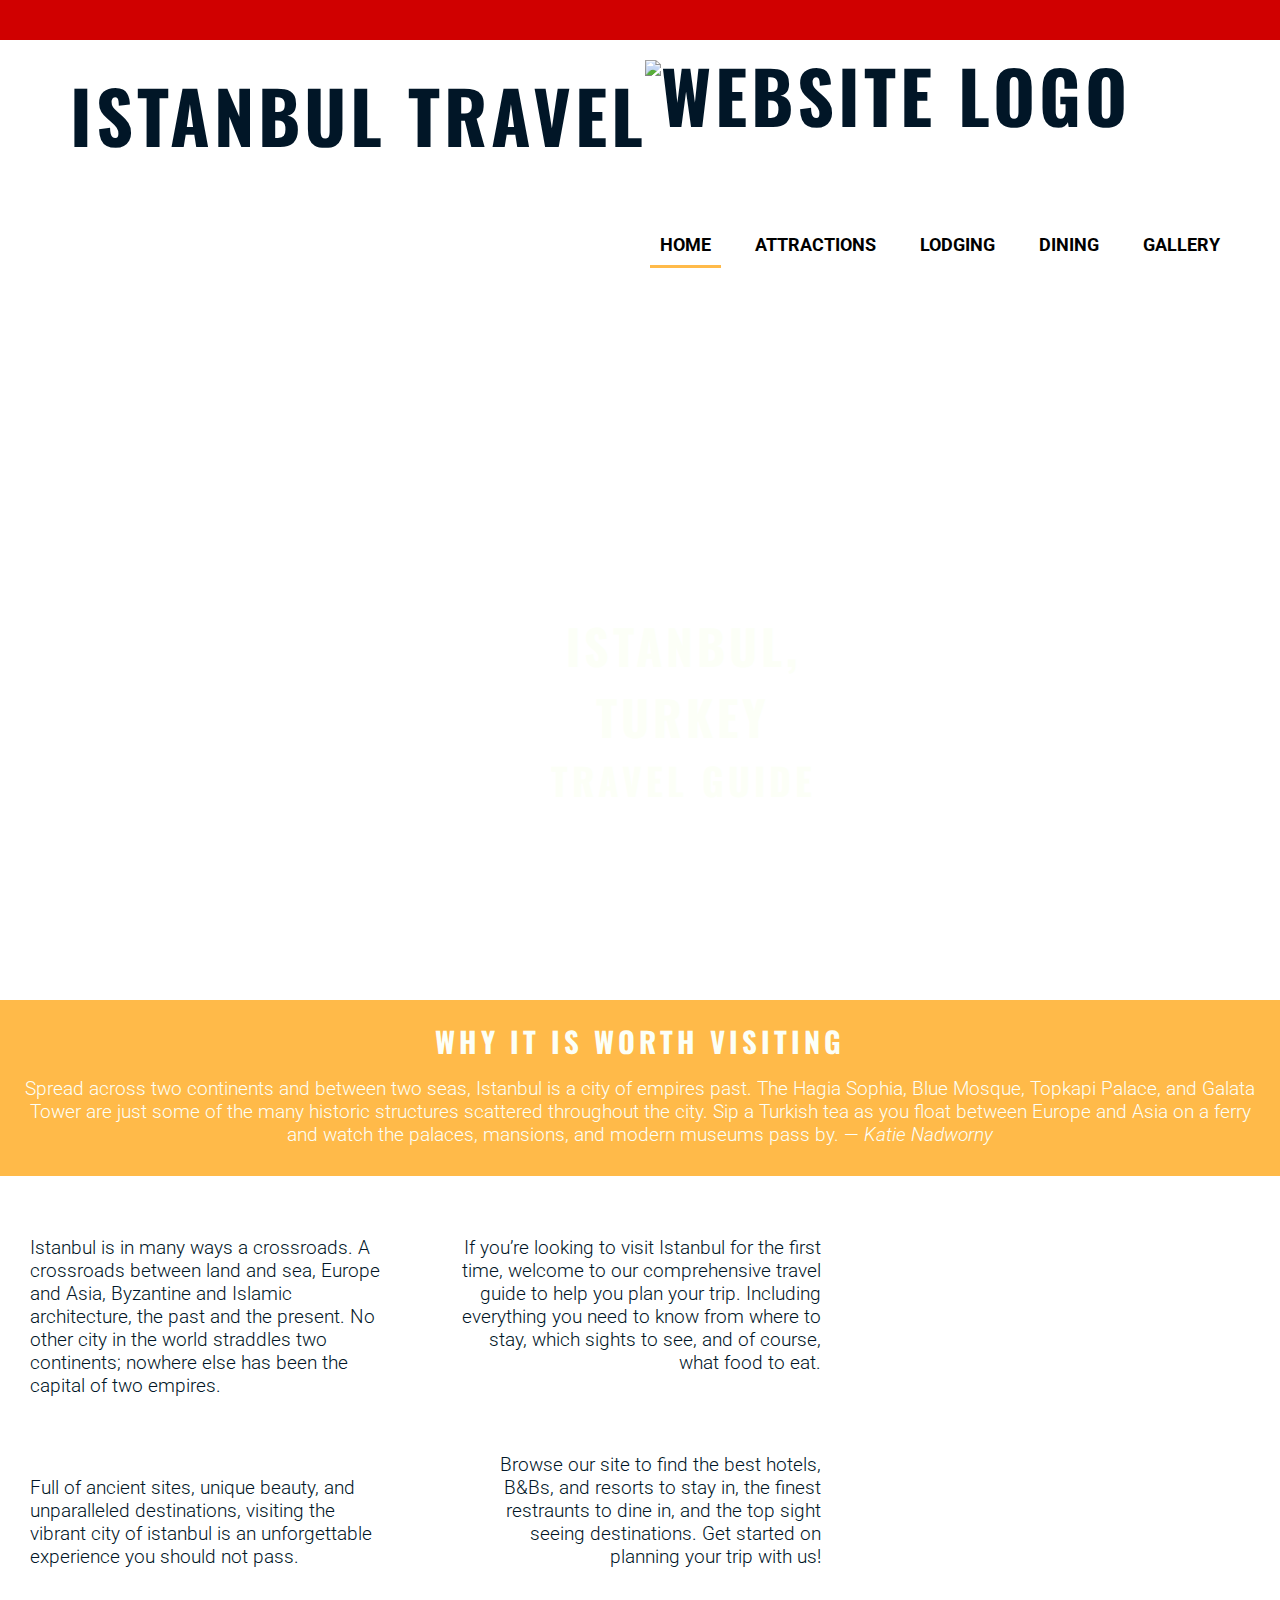
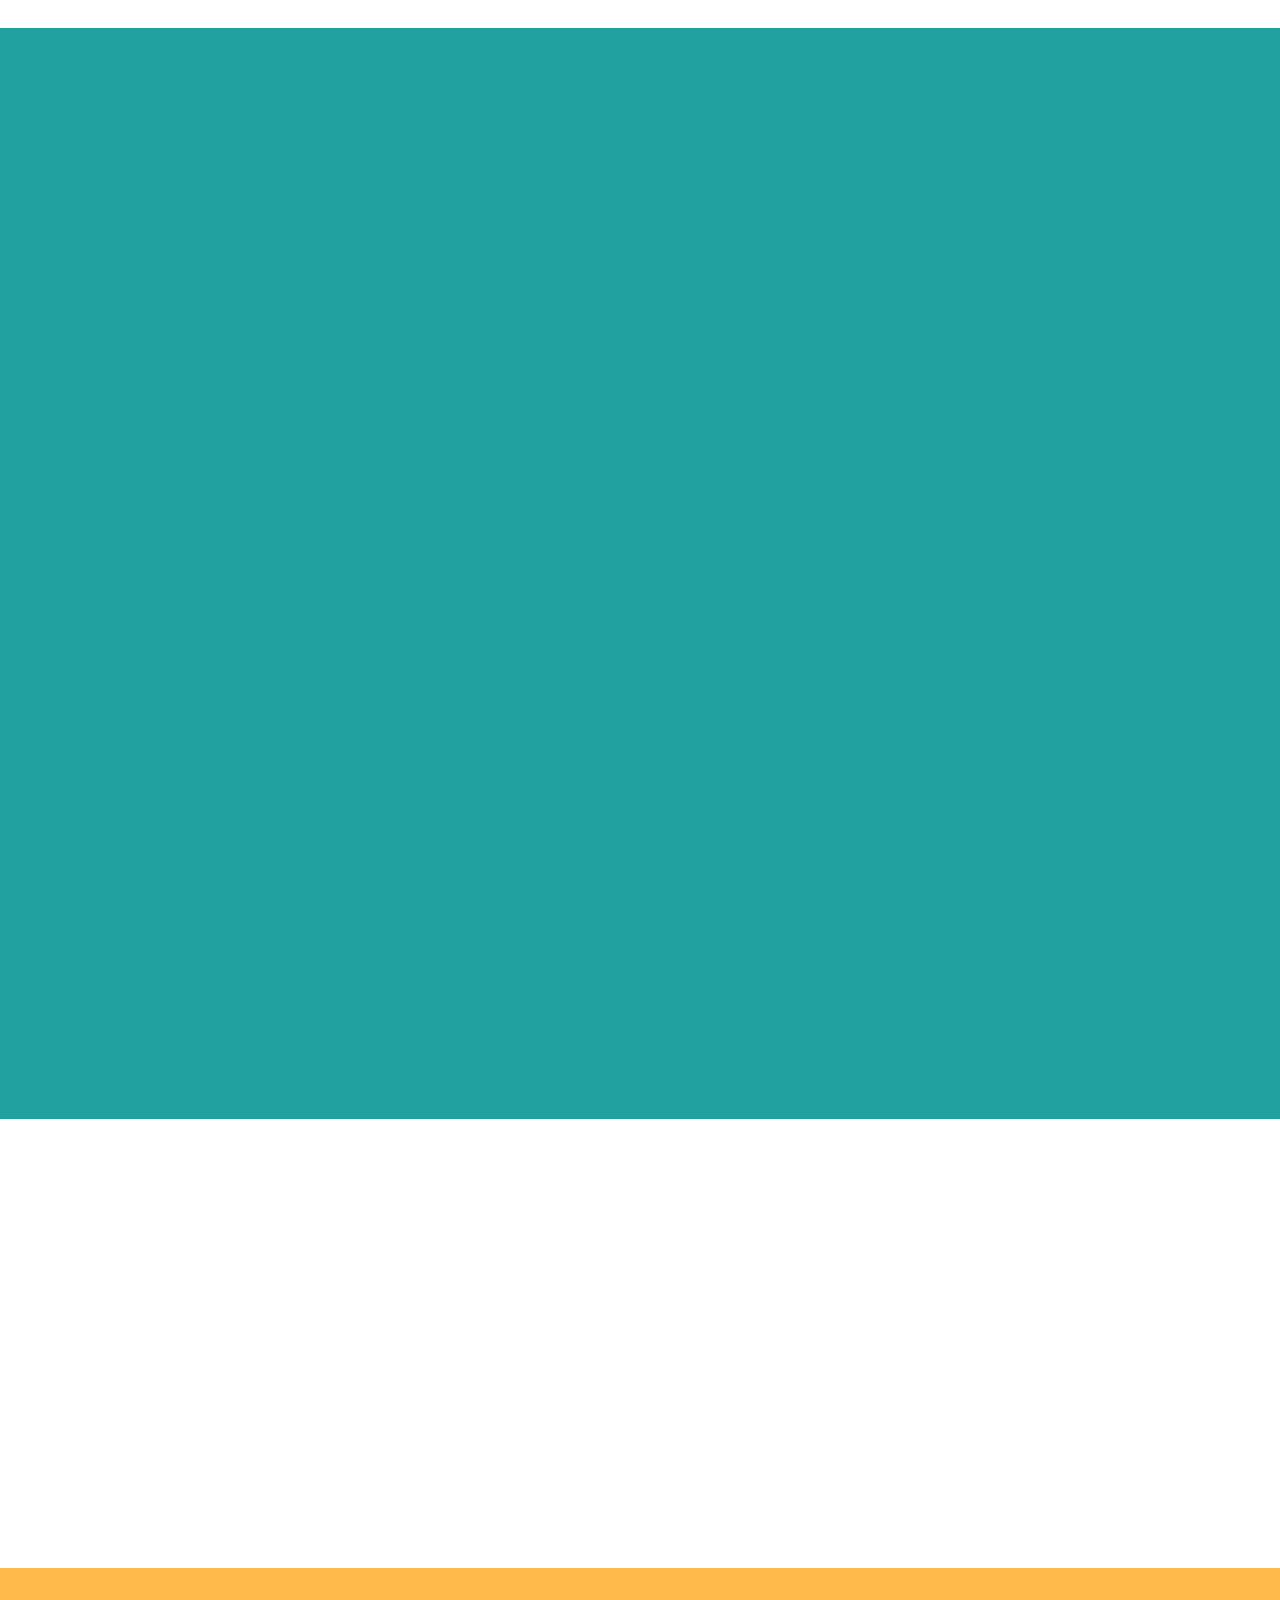
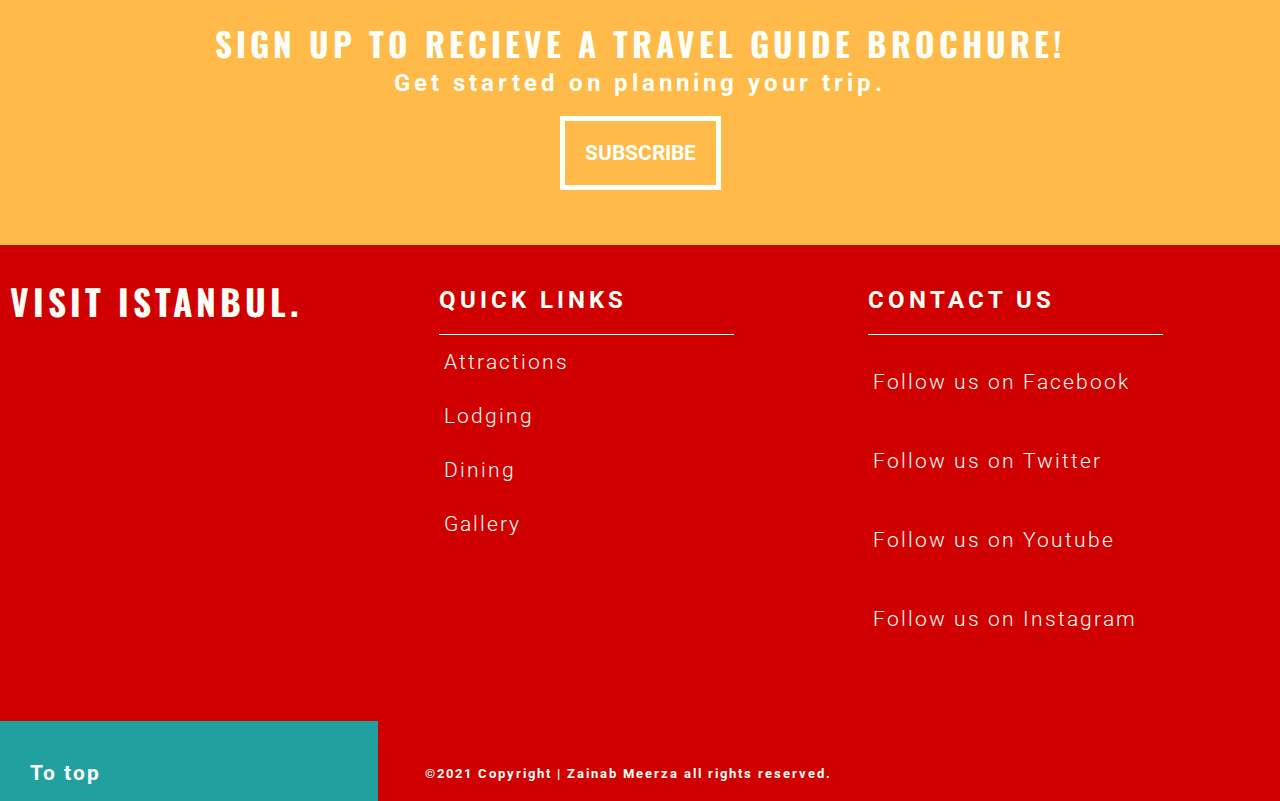
==== commit 7d613244: "Adjust media query" ====
--- a/index.html
+++ b/index.html
@@ -92,7 +92,7 @@
                 between land and sea, Europe and Asia, Byzantine and 
                 Islamic architecture, the past and the present.
                 No other city in the world straddles two continents; 
-                nowhere else has been the capital of two empires
+                nowhere else has been the capital of two empires.
             </p>
             <br>
             <p>
--- a/assets/css/style.css
+++ b/assets/css/style.css
@@ -1524,7 +1524,7 @@
     #right-about{
         float: right;
         
-        padding-top: 475px;
+        padding-top: 455px;
     }
     #center-about p{
         margin-right: 30px;
@@ -1647,6 +1647,47 @@
     
 }
 
+@media screen and (min-width: 1599px){
+    #contact-us i{
+        font-size: 200%;
+    }
+    nav{
+        font-size: 120%;
+        margin-top: 40px;
+    }
+    #cover-text{
+        right:27%;
+    }
+    #right-about{
+        padding-top: 735px;
+    }
+    #why-visit{
+        padding-left: 130px;
+        padding-right: 130px;
+        font-size: 200%;
+    }
+    #intro p{
+        font-size: 200%;
+    }
+    #center-about p{
+        margin-right: 50px;
+    }
+    #left-about p{
+        margin-left: 50px;
+    }
+    #sign-up{
+        font-size: 200%;
+    }
+    footer h5{
+        font-size: 100%;
+        right: 30%;
+    }
+    #to-top{
+        width: 26%;
+    }
+    
+}
+
 /* XXL screens */ /*comment*/
 /* Make most elements and text bigger to take up more of the screen */
 
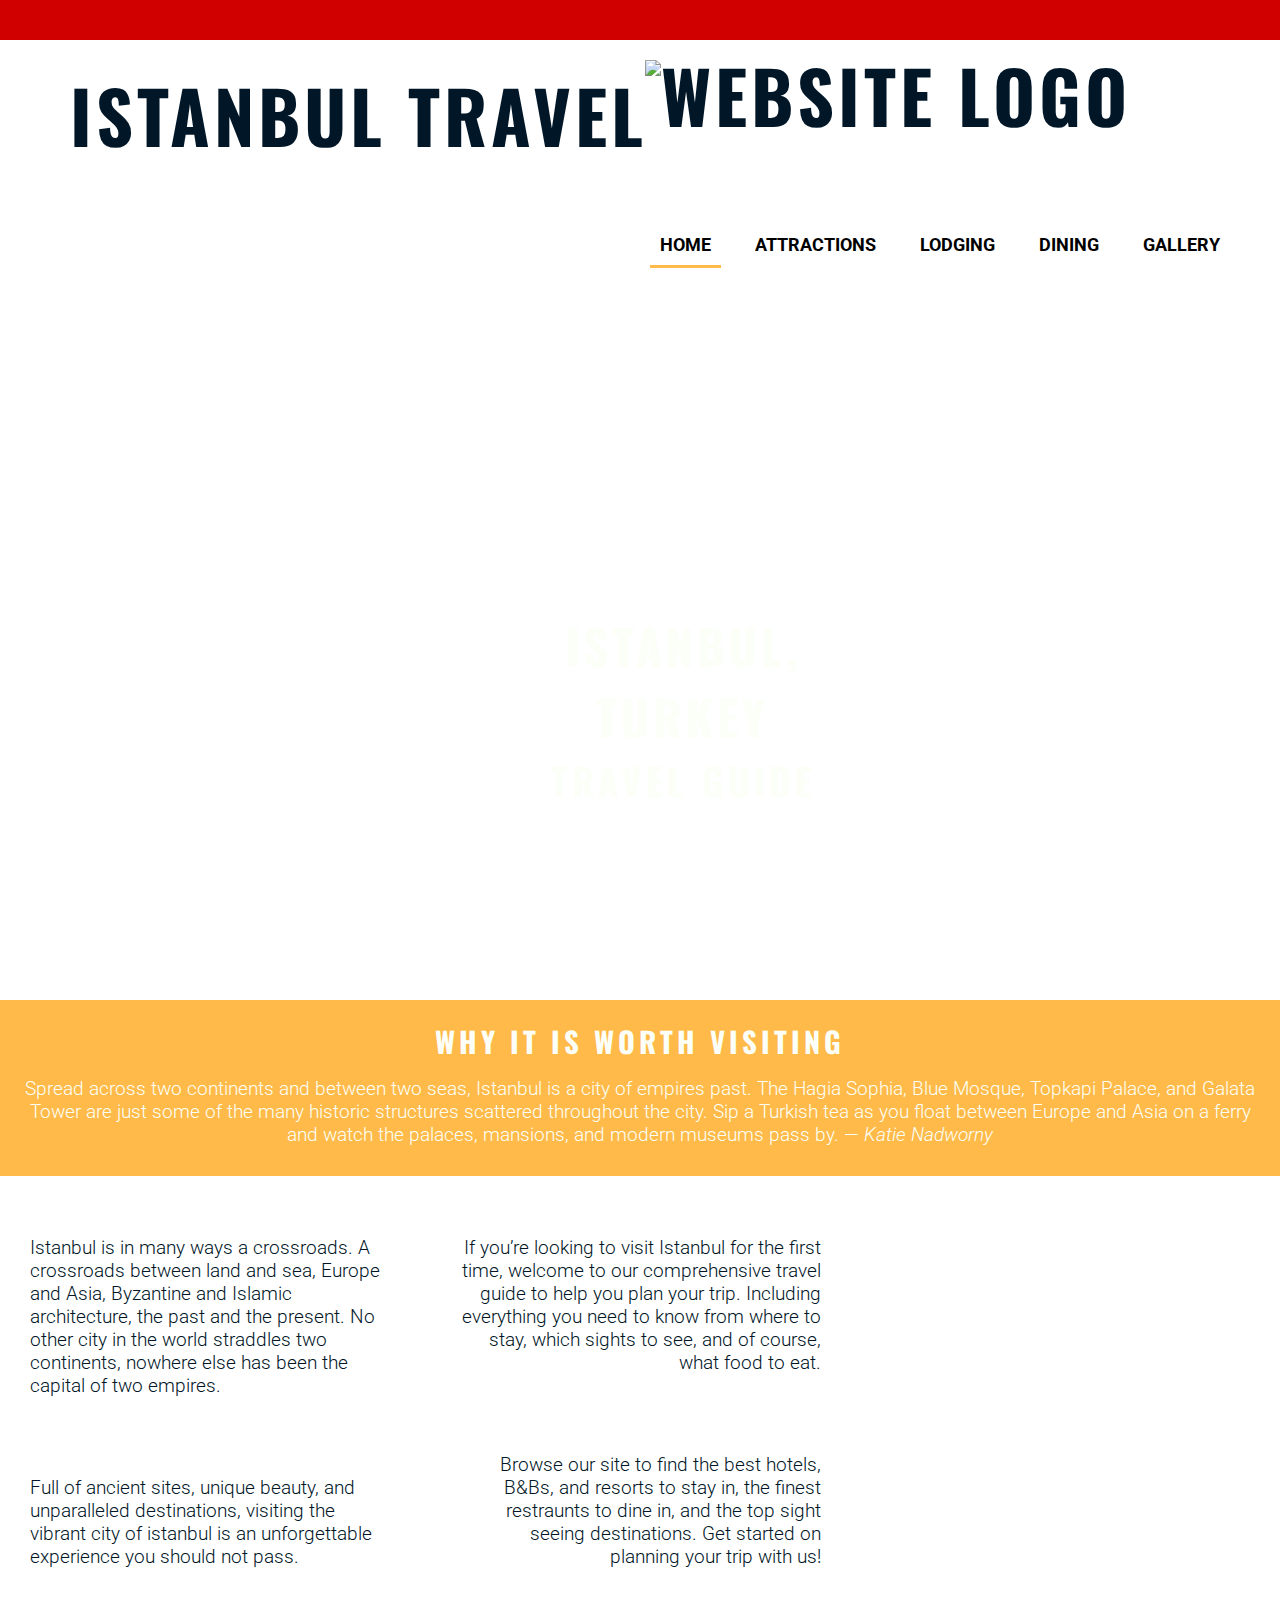
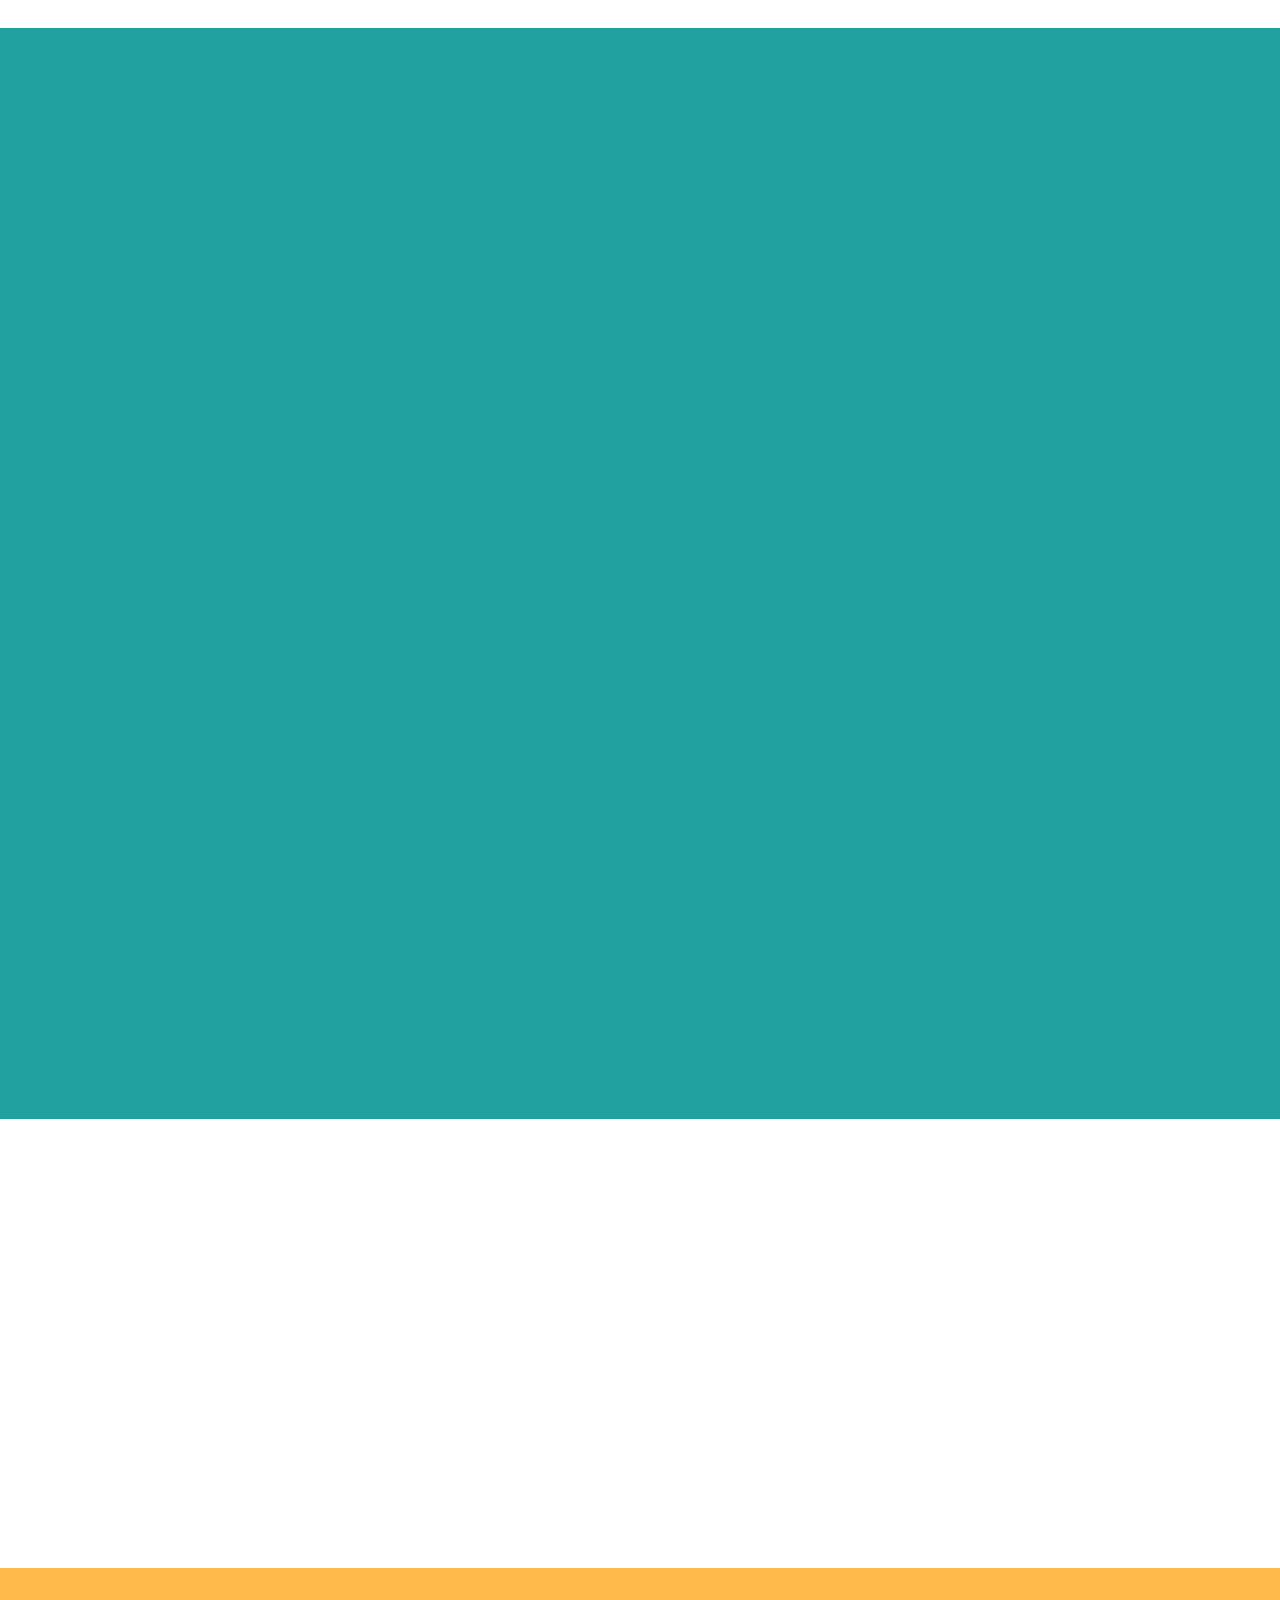
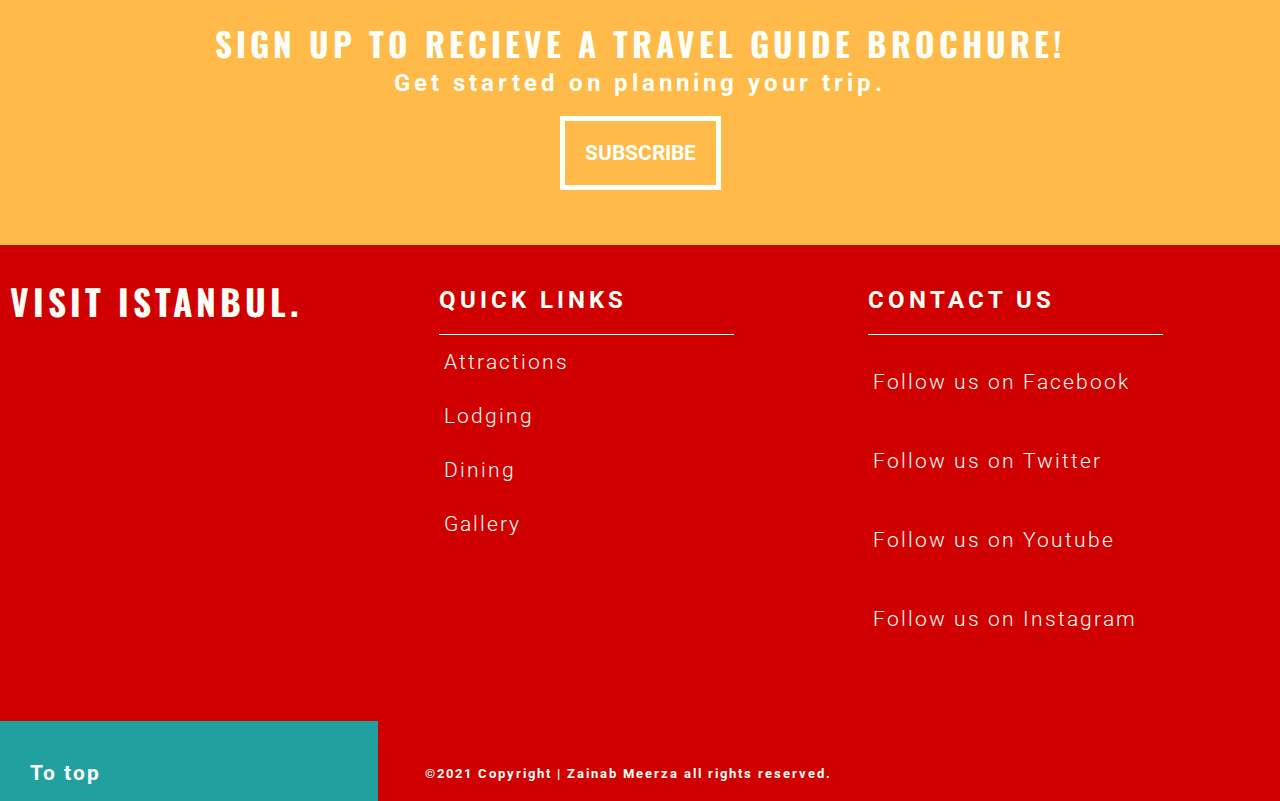
==== commit 0b1cb058: "fix typo in text" ====
--- a/index.html
+++ b/index.html
@@ -91,7 +91,7 @@
                 Istanbul is in many ways a crossroads. A crossroads 
                 between land and sea, Europe and Asia, Byzantine and 
                 Islamic architecture, the past and the present.
-                No other city in the world straddles two continents; 
+                No other city in the world straddles two continents, 
                 nowhere else has been the capital of two empires.
             </p>
             <br>
